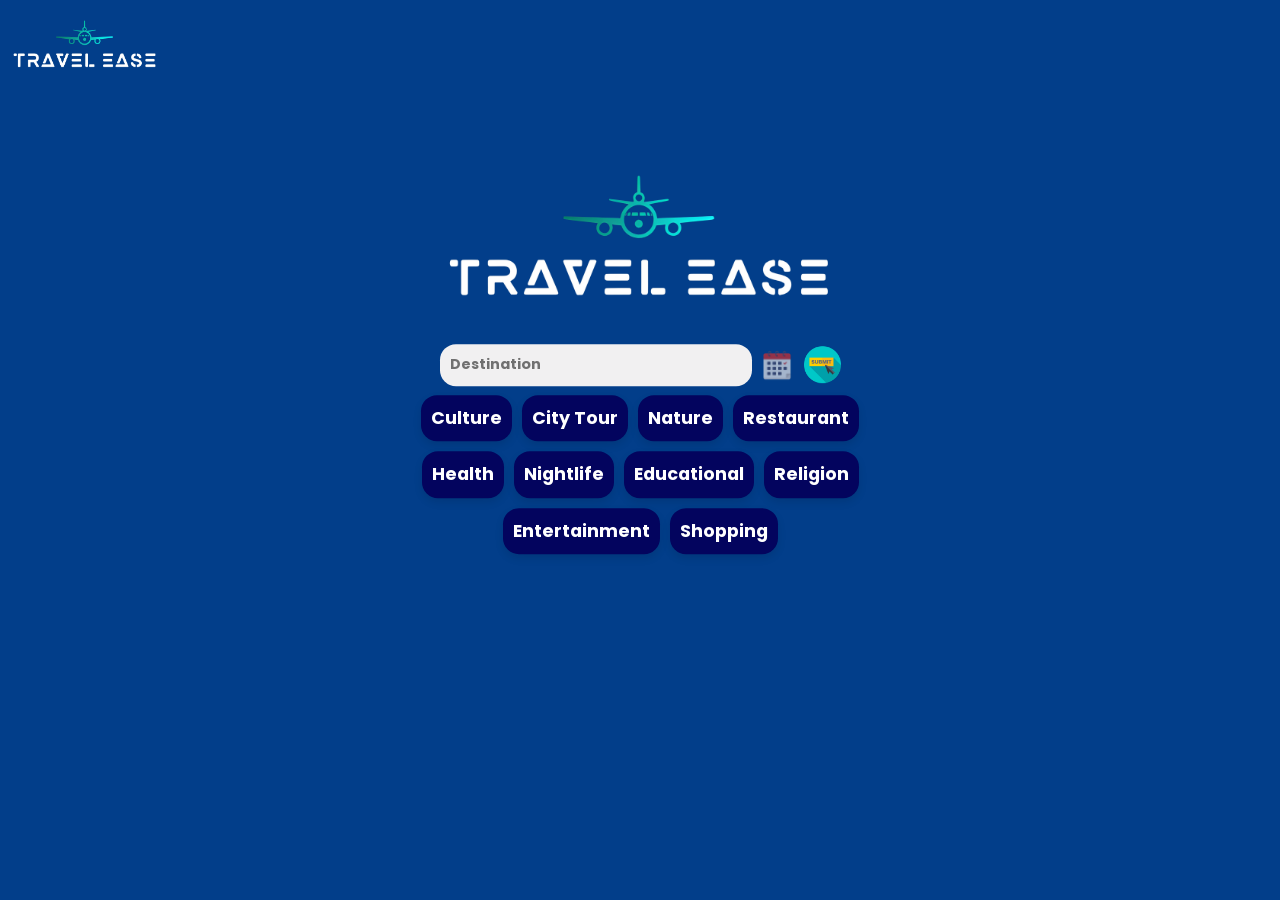
==== index.html @ 3dff0e5a "Update index.html" ====
<!DOCTYPE html>
<html lang="en">
  <head>
    <meta charset="utf-8" />
    <meta
      name="viewport"
      content="width=device-width, initial-scale=1, shrink-to-fit=no"
    />
    <link
      href="https://fonts.googleapis.com/css?family=Roboto:300,400&display=swap"
      rel="stylesheet"
    />
    <link
      href="https://fonts.googleapis.com/css?family=Poppins:300,400,500&display=swap"
      rel="stylesheet"
    />
    <link
      href="https://cdn.jsdelivr.net/npm/bootstrap@5.3.3/dist/css/bootstrap.min.css"
      rel="stylesheet"
      integrity="sha384-QWTKZyjpPEjISv5WaRU9OFeRpok6YctnYmDr5pNlyT2bRjXh0JMhjY6hW+ALEwIH"
      crossorigin="anonymous"
    />
    <link rel="stylesheet" href="fonts/icomoon/style.css" />
    <link rel="stylesheet" href="css/rome.css" />
    <link rel="stylesheet" href="css/bootstrap.min.css" />
    <link rel="stylesheet" href="css/style.css" />
    <link rel="stylesheet" href="UIstyle.css" />
    <link rel="stylesheet" href="css/main.min.css" />
    <link rel="stylesheet" href="UIstyle.css" />
    <title>TravelEase</title>
  </head>

  <body>
    <!-- navigation bar begins -->
    <div class="navbar">
      <a href="#" class="navbar-brand"
        ><img
          src="images/logosmall.png"
          height="60px"
          width="60px"
          alt="TravelEase"
          class="logo"
        />
      </a>
      <!-- <div class="navbar-sections">
      <ul>
        <li><a href="#">Home</a></li>
        <li><a href="#">Ticket</a></li>
        <li><a href="#">Explore</a></li>
        <li><a href="#">Activity</a></li>
      </ul>
    </div>
    <div class="dropdown">
      <button class="dropdown-button">☰</button>
      <div class="dropdown-content">
        <a href="#">Home</a>
        <a href="#">Ticket</a>
        <a href="#">Explore</a>
        <a href="#">Activity</a>
      </div>
    </div> -->
    </div>
    <!-- navigation bar ends -->

    <!-- Modal -->
    <div
      class="modal fade modal-dialog modal-xl modal-dialog modal-fullscreen-sm-down"
      id="exampleModal"
      tabindex="-1"
      aria-labelledby="exampleModalLabel"
      aria-hidden="true" 
      
    >
      <div class="modal-dialog">
        <div class="modal-content">
          <div class="modal-header">
            <button
              type="button"
              class="btn-close"
              aria-label="Close"
              data-bs-dismiss="modal"
              style="margin-right: none"
              onclick="fetchSelectedDates()"
            ></button>
          </div>
          <div class="modal-body">
            <div
              class="content"
              style="margin-top: -100px; margin-bottom: -100px"
            >
              <div class="container text-left">
                <div class="row justify-content-center">
                  <div class="col-md-10 text-center">
                    <div class="d-flex">
                      <input
                        type="text"
                        class="form-control m-2 mb-3"
                        id="result_from"
                        placeholder="Depart"
                        disabled=""
                      />
                      <input
                        type="text"
                        class="form-control m-2 mb-3"
                        id="result_to"
                        placeholder="Return"
                        disabled=""
                      />
                    </div>
                    <form action="#" class="row">
                      <div class="col-lg-6 mb-4">
                        <div id="inline_cal_from"></div>
                      </div>
                      <div class="col-lg-6 mb-4">
                        <div id="inline_cal_to"></div>
                      </div>
                    </form>
                  </div>
                </div>
              </div>
            </div>
            <button type="button" class="btn btn-primary" data-bs-dismiss="modal"  onclick="fetchSelectedDates()">Save changes</button>
          </div>
        </div>
      </div>
    </div>

    <div id="wrapper" style="display: flex; flex-direction: column">
      <div class="head">
        <img id="biliki_logo" src="images/logo.png" />
        <!-- <p>Plan Your Sustainable Trip in Seconds</p> -->
      </div>
      <div id="destinationDiv">
        <div id="topContent">
          <input id="destinationInput" placeholder="Destination" />
          <div id="iconsDiv">
            <!-- Changed the onclick event from initializeApp() to openModal() -->
            <img
              id="calendarIcon"
              src="images/calander.png"
              data-bs-toggle="modal"
              data-bs-target="#exampleModal"
            />
            <div id="button" onclick="initializeApp()">
              <img src="images/submit.png" alt="submit" />
            </div>
          </div>
        </div>
      </div>

      <div id="interestsDiv">
        <button class="selectOption" id="entertainment.culture">Culture</button>
        <button class="selectOption" id="tourism">City Tour</button>
        <button class="selectOption" id="natural">Nature</button>
        <button class="selectOption" id="catering.restaurant">
          Restaurant
        </button>
        <button class="selectOption" id="healthcare">Health</button>
        <button class="selectOption" id="adult.nightclub">Nightlife</button>
        <button class="selectOption" id="education">Educational</button>
        <button class="selectOption" id="religion">Religion</button>
        <button class="selectOption" id="entertainment">Entertainment</button>
        <button class="selectOption" id="commercial.shopping_mall">
          Shopping
        </button>
      </div>
      <div
        class="alert alert-danger enter_date"
        role="alert"
        style="visibility: hidden"
      ></div>
      <div
        class="alert alert-danger enter_tag"
        role="alert"
        style="visibility: hidden"
      ></div>
      <div
        class="alert alert-danger enter_city"
        role="alert"
        style="visibility: hidden"
      ></div>
    </div>

    <div class="text-center spinner" style="visibility: hidden">
      <div
        class="spinner-border text-light"
        style="width: 3rem; height: 3rem"
        role="status"
      >
        <span class="visually-hidden">Loading...</span>
      </div>
      <div
        class="spinner-grow text-light"
        style="width: 3rem; height: 3rem"
        role="status"
      >
        <span class="visually-hidden">Loading...</span>
      </div>
    </div>

    <script src="geoapify_module/HotelSearch.js"></script>
    <script src="geoapify_module/FlightSearch.js"></script>
    <script src="UIscript.js"></script>
    <script src="geoapify_module/places.js"></script>
    <script src="geoapify_module/CitySearch.js"></script>
    <script src="js/jquery-3.3.1.min.js"></script>
    <script src="js/popper.min.js"></script>
    <script src="js/bootstrap.min.js"></script>
    <script src="js/rome.js"></script>
    <script src="js/main.js"></script>
    <script
      src="https://cdn.jsdelivr.net/npm/bootstrap@5.3.3/dist/js/bootstrap.bundle.min.js"
      integrity="sha384-YvpcrYf0tY3lHB60NNkmXc5s9fDVZLESaAA55NDzOxhy9GkcIdslK1eN7N6jIeHz"
      crossorigin="anonymous"
    ></script>
    <script
      src="https://cdn.jsdelivr.net/npm/@popperjs/core@2.11.8/dist/umd/popper.min.js"
      integrity="sha384-I7E8VVD/ismYTF4hNIPjVp/Zjvgyol6VFvRkX/vR+Vc4jQkC+hVqc2pM8ODewa9r"
      crossorigin="anonymous"
    ></script>
    <script
      src="https://cdn.jsdelivr.net/npm/bootstrap@5.3.3/dist/js/bootstrap.min.js"
      integrity="sha384-0pUGZvbkm6XF6gxjEnlmuGrJXVbNuzT9qBBavbLwCsOGabYfZo0T0to5eqruptLy"
      crossorigin="anonymous"
    ></script>
  </body>
</html>
---- fonts/icomoon/style.css ----
@font-face {
  font-family: 'icomoon';
  src:  url('fonts/icomoon.eot?10si43');
  src:  url('fonts/icomoon.eot?10si43#iefix') format('embedded-opentype'),
    url('fonts/icomoon.ttf?10si43') format('truetype'),
    url('fonts/icomoon.woff?10si43') format('woff'),
    url('fonts/icomoon.svg?10si43#icomoon') format('svg');
  font-weight: normal;
  font-style: normal;
}

[class^="icon-"], [class*=" icon-"] {
  /* use !important to prevent issues with browser extensions that change fonts */
  font-family: 'icomoon' !important;
  speak: none;
  font-style: normal;
  font-weight: normal;
  font-variant: normal;
  text-transform: none;
  line-height: 1;

  /* Better Font Rendering =========== */
  -webkit-font-smoothing: antialiased;
  -moz-osx-font-smoothing: grayscale;
}

.icon-asterisk:before {
  content: "\f069";
}
.icon-plus:before {
  content: "\f067";
}
.icon-question:before {
  content: "\f128";
}
.icon-minus:before {
  content: "\f068";
}
.icon-glass:before {
  content: "\f000";
}
.icon-music:before {
  content: "\f001";
}
.icon-search:before {
  content: "\f002";
}
.icon-envelope-o:before {
  content: "\f003";
}
.icon-heart:before {
  content: "\f004";
}
.icon-star:before {
  content: "\f005";
}
.icon-star-o:before {
  content: "\f006";
}
.icon-user:before {
  content: "\f007";
}
.icon-film:before {
  content: "\f008";
}
.icon-th-large:before {
  content: "\f009";
}
.icon-th:before {
  content: "\f00a";
}
.icon-th-list:before {
  content: "\f00b";
}
.icon-check:before {
  content: "\f00c";
}
.icon-close:before {
  content: "\f00d";
}
.icon-remove:before {
  content: "\f00d";
}
.icon-times:before {
  content: "\f00d";
}
.icon-search-plus:before {
  content: "\f00e";
}
.icon-search-minus:before {
  content: "\f010";
}
.icon-power-off:before {
  content: "\f011";
}
.icon-signal:before {
  content: "\f012";
}
.icon-cog:before {
  content: "\f013";
}
.icon-gear:before {
  content: "\f013";
}
.icon-trash-o:before {
  content: "\f014";
}
.icon-home:before {
  content: "\f015";
}
.icon-file-o:before {
  content: "\f016";
}
.icon-clock-o:before {
  content: "\f017";
}
.icon-road:before {
  content: "\f018";
}
.icon-download:before {
  content: "\f019";
}
.icon-arrow-circle-o-down:before {
  content: "\f01a";
}
.icon-arrow-circle-o-up:before {
  content: "\f01b";
}
.icon-inbox:before {
  content: "\f01c";
}
.icon-play-circle-o:before {
  content: "\f01d";
}
.icon-repeat:before {
  content: "\f01e";
}
.icon-rotate-right:before {
  content: "\f01e";
}
.icon-refresh:before {
  content: "\f021";
}
.icon-list-alt:before {
  content: "\f022";
}
.icon-lock:before {
  content: "\f023";
}
.icon-flag:before {
  content: "\f024";
}
.icon-headphones:before {
  content: "\f025";
}
.icon-volume-off:before {
  content: "\f026";
}
.icon-volume-down:before {
  content: "\f027";
}
.icon-volume-up:before {
  content: "\f028";
}
.icon-qrcode:before {
  content: "\f029";
}
.icon-barcode:before {
  content: "\f02a";
}
.icon-tag:before {
  content: "\f02b";
}
.icon-tags:before {
  content: "\f02c";
}
.icon-book:before {
  content: "\f02d";
}
.icon-bookmark:before {
  content: "\f02e";
}
.icon-print:before {
  content: "\f02f";
}
.icon-camera:before {
  content: "\f030";
}
.icon-font:before {
  content: "\f031";
}
.icon-bold:before {
  content: "\f032";
}
.icon-italic:before {
  content: "\f033";
}
.icon-text-height:before {
  content: "\f034";
}
.icon-text-width:before {
  content: "\f035";
}
.icon-align-left:before {
  content: "\f036";
}
.icon-align-center:before {
  content: "\f037";
}
.icon-align-right:before {
  content: "\f038";
}
.icon-align-justify:before {
  content: "\f039";
}
.icon-list:before {
  content: "\f03a";
}
.icon-dedent:before {
  content: "\f03b";
}
.icon-outdent:before {
  content: "\f03b";
}
.icon-indent:before {
  content: "\f03c";
}
.icon-video-camera:before {
  content: "\f03d";
}
.icon-image:before {
  content: "\f03e";
}
.icon-photo:before {
  content: "\f03e";
}
.icon-picture-o:before {
  content: "\f03e";
}
.icon-pencil:before {
  content: "\f040";
}
.icon-map-marker:before {
  content: "\f041";
}
.icon-adjust:before {
  content: "\f042";
}
.icon-tint:before {
  content: "\f043";
}
.icon-edit:before {
  content: "\f044";
}
.icon-pencil-square-o:before {
  content: "\f044";
}
.icon-share-square-o:before {
  content: "\f045";
}
.icon-check-square-o:before {
  content: "\f046";
}
.icon-arrows:before {
  content: "\f047";
}
.icon-step-backward:before {
  content: "\f048";
}
.icon-fast-backward:before {
  content: "\f049";
}
.icon-backward:before {
  content: "\f04a";
}
.icon-play:before {
  content: "\f04b";
}
.icon-pause:before {
  content: "\f04c";
}
.icon-stop:before {
  content: "\f04d";
}
.icon-forward:before {
  content: "\f04e";
}
.icon-fast-forward:before {
  content: "\f050";
}
.icon-step-forward:before {
  content: "\f051";
}
.icon-eject:before {
  content: "\f052";
}
.icon-chevron-left:before {
  content: "\f053";
}
.icon-chevron-right:before {
  content: "\f054";
}
.icon-plus-circle:before {
  content: "\f055";
}
.icon-minus-circle:before {
  content: "\f056";
}
.icon-times-circle:before {
  content: "\f057";
}
.icon-check-circle:before {
  content: "\f058";
}
.icon-question-circle:before {
  content: "\f059";
}
.icon-info-circle:before {
  content: "\f05a";
}
.icon-crosshairs:before {
  content: "\f05b";
}
.icon-times-circle-o:before {
  content: "\f05c";
}
.icon-check-circle-o:before {
  content: "\f05d";
}
.icon-ban:before {
  content: "\f05e";
}
.icon-arrow-left:before {
  content: "\f060";
}
.icon-arrow-right:before {
  content: "\f061";
}
.icon-arrow-up:before {
  content: "\f062";
}
.icon-arrow-down:before {
  content: "\f063";
}
.icon-mail-forward:before {
  content: "\f064";
}
.icon-share:before {
  content: "\f064";
}
.icon-expand:before {
  content: "\f065";
}
.icon-compress:before {
  content: "\f066";
}
.icon-exclamation-circle:before {
  content: "\f06a";
}
.icon-gift:before {
  content: "\f06b";
}
.icon-leaf:before {
  content: "\f06c";
}
.icon-fire:before {
  content: "\f06d";
}
.icon-eye:before {
  content: "\f06e";
}
.icon-eye-slash:before {
  content: "\f070";
}
.icon-exclamation-triangle:before {
  content: "\f071";
}
.icon-warning:before {
  content: "\f071";
}
.icon-plane:before {
  content: "\f072";
}
.icon-calendar:before {
  content: "\f073";
}
.icon-random:before {
  content: "\f074";
}
.icon-comment:before {
  content: "\f075";
}
.icon-magnet:before {
  content: "\f076";
}
.icon-chevron-up:before {
  content: "\f077";
}
.icon-chevron-down:before {
  content: "\f078";
}
.icon-retweet:before {
  content: "\f079";
}
.icon-shopping-cart:before {
  content: "\f07a";
}
.icon-folder:before {
  content: "\f07b";
}
.icon-folder-open:before {
  content: "\f07c";
}
.icon-arrows-v:before {
  content: "\f07d";
}
.icon-arrows-h:before {
  content: "\f07e";
}
.icon-bar-chart:before {
  content: "\f080";
}
.icon-bar-chart-o:before {
  content: "\f080";
}
.icon-twitter-square:before {
  content: "\f081";
}
.icon-facebook-square:before {
  content: "\f082";
}
.icon-camera-retro:before {
  content: "\f083";
}
.icon-key:before {
  content: "\f084";
}
.icon-cogs:before {
  content: "\f085";
}
.icon-gears:before {
  content: "\f085";
}
.icon-comments:before {
  content: "\f086";
}
.icon-thumbs-o-up:before {
  content: "\f087";
}
.icon-thumbs-o-down:before {
  content: "\f088";
}
.icon-star-half:before {
  content: "\f089";
}
.icon-heart-o:before {
  content: "\f08a";
}
.icon-sign-out:before {
  content: "\f08b";
}
.icon-linkedin-square:before {
  content: "\f08c";
}
.icon-thumb-tack:before {
  content: "\f08d";
}
.icon-external-link:before {
  content: "\f08e";
}
.icon-sign-in:before {
  content: "\f090";
}
.icon-trophy:before {
  content: "\f091";
}
.icon-github-square:before {
  content: "\f092";
}
.icon-upload:before {
  content: "\f093";
}
.icon-lemon-o:before {
  content: "\f094";
}
.icon-phone:before {
  content: "\f095";
}
.icon-square-o:before {
  content: "\f096";
}
.icon-bookmark-o:before {
  content: "\f097";
}
.icon-phone-square:before {
  content: "\f098";
}
.icon-twitter:before {
  content: "\f099";
}
.icon-facebook:before {
  content: "\f09a";
}
.icon-facebook-f:before {
  content: "\f09a";
}
.icon-github:before {
  content: "\f09b";
}
.icon-unlock:before {
  content: "\f09c";
}
.icon-credit-card:before {
  content: "\f09d";
}
.icon-feed:before {
  content: "\f09e";
}
.icon-rss:before {
  content: "\f09e";
}
.icon-hdd-o:before {
  content: "\f0a0";
}
.icon-bullhorn:before {
  content: "\f0a1";
}
.icon-bell-o:before {
  content: "\f0a2";
}
.icon-certificate:before {
  content: "\f0a3";
}
.icon-hand-o-right:before {
  content: "\f0a4";
}
.icon-hand-o-left:before {
  content: "\f0a5";
}
.icon-hand-o-up:before {
  content: "\f0a6";
}
.icon-hand-o-down:before {
  content: "\f0a7";
}
.icon-arrow-circle-left:before {
  content: "\f0a8";
}
.icon-arrow-circle-right:before {
  content: "\f0a9";
}
.icon-arrow-circle-up:before {
  content: "\f0aa";
}
.icon-arrow-circle-down:before {
  content: "\f0ab";
}
.icon-globe:before {
  content: "\f0ac";
}
.icon-wrench:before {
  content: "\f0ad";
}
.icon-tasks:before {
  content: "\f0ae";
}
.icon-filter:before {
  content: "\f0b0";
}
.icon-briefcase:before {
  content: "\f0b1";
}
.icon-arrows-alt:before {
  content: "\f0b2";
}
.icon-group:before {
  content: "\f0c0";
}
.icon-users:before {
  content: "\f0c0";
}
.icon-chain:before {
  content: "\f0c1";
}
.icon-link:before {
  content: "\f0c1";
}
.icon-cloud:before {
  content: "\f0c2";
}
.icon-flask:before {
  content: "\f0c3";
}
.icon-cut:before {
  content: "\f0c4";
}
.icon-scissors:before {
  content: "\f0c4";
}
.icon-copy:before {
  content: "\f0c5";
}
.icon-files-o:before {
  content: "\f0c5";
}
.icon-paperclip:before {
  content: "\f0c6";
}
.icon-floppy-o:before {
  content: "\f0c7";
}
.icon-save:before {
  content: "\f0c7";
}
.icon-square:before {
  content: "\f0c8";
}
.icon-bars:before {
  content: "\f0c9";
}
.icon-navicon:before {
  content: "\f0c9";
}
.icon-reorder:before {
  content: "\f0c9";
}
.icon-list-ul:before {
  content: "\f0ca";
}
.icon-list-ol:before {
  content: "\f0cb";
}
.icon-strikethrough:before {
  content: "\f0cc";
}
.icon-underline:before {
  content: "\f0cd";
}
.icon-table:before {
  content: "\f0ce";
}
.icon-magic:before {
  content: "\f0d0";
}
.icon-truck:before {
  content: "\f0d1";
}
.icon-pinterest:before {
  content: "\f0d2";
}
.icon-pinterest-square:before {
  content: "\f0d3";
}
.icon-google-plus-square:before {
  content: "\f0d4";
}
.icon-google-plus:before {
  content: "\f0d5";
}
.icon-money:before {
  content: "\f0d6";
}
.icon-caret-down:before {
  content: "\f0d7";
}
.icon-caret-up:before {
  content: "\f0d8";
}
.icon-caret-left:before {
  content: "\f0d9";
}
.icon-caret-right:before {
  content: "\f0da";
}
.icon-columns:before {
  content: "\f0db";
}
.icon-sort:before {
  content: "\f0dc";
}
.icon-unsorted:before {
  content: "\f0dc";
}
.icon-sort-desc:before {
  content: "\f0dd";
}
.icon-sort-down:before {
  content: "\f0dd";
}
.icon-sort-asc:before {
  content: "\f0de";
}
.icon-sort-up:before {
  content: "\f0de";
}
.icon-envelope:before {
  content: "\f0e0";
}
.icon-linkedin:before {
  content: "\f0e1";
}
.icon-rotate-left:before {
  content: "\f0e2";
}
.icon-undo:before {
  content: "\f0e2";
}
.icon-gavel:before {
  content: "\f0e3";
}
.icon-legal:before {
  content: "\f0e3";
}
.icon-dashboard:before {
  content: "\f0e4";
}
.icon-tachometer:before {
  content: "\f0e4";
}
.icon-comment-o:before {
  content: "\f0e5";
}
.icon-comments-o:before {
  content: "\f0e6";
}
.icon-bolt:before {
  content: "\f0e7";
}
.icon-flash:before {
  content: "\f0e7";
}
.icon-sitemap:before {
  content: "\f0e8";
}
.icon-umbrella:before {
  content: "\f0e9";
}
.icon-clipboard:before {
  content: "\f0ea";
}
.icon-paste:before {
  content: "\f0ea";
}
.icon-lightbulb-o:before {
  content: "\f0eb";
}
.icon-exchange:before {
  content: "\f0ec";
}
.icon-cloud-download:before {
  content: "\f0ed";
}
.icon-cloud-upload:before {
  content: "\f0ee";
}
.icon-user-md:before {
  content: "\f0f0";
}
.icon-stethoscope:before {
  content: "\f0f1";
}
.icon-suitcase:before {
  content: "\f0f2";
}
.icon-bell:before {
  content: "\f0f3";
}
.icon-coffee:before {
  content: "\f0f4";
}
.icon-cutlery:before {
  content: "\f0f5";
}
.icon-file-text-o:before {
  content: "\f0f6";
}
.icon-building-o:before {
  content: "\f0f7";
}
.icon-hospital-o:before {
  content: "\f0f8";
}
.icon-ambulance:before {
  content: "\f0f9";
}
.icon-medkit:before {
  content: "\f0fa";
}
.icon-fighter-jet:before {
  content: "\f0fb";
}
.icon-beer:before {
  content: "\f0fc";
}
.icon-h-square:before {
  content: "\f0fd";
}
.icon-plus-square:before {
  content: "\f0fe";
}
.icon-angle-double-left:before {
  content: "\f100";
}
.icon-angle-double-right:before {
  content: "\f101";
}
.icon-angle-double-up:before {
  content: "\f102";
}
.icon-angle-double-down:before {
  content: "\f103";
}
.icon-angle-left:before {
  content: "\f104";
}
.icon-angle-right:before {
  content: "\f105";
}
.icon-angle-up:before {
  content: "\f106";
}
.icon-angle-down:before {
  content: "\f107";
}
.icon-desktop:before {
  content: "\f108";
}
.icon-laptop:before {
  content: "\f109";
}
.icon-tablet:before {
  content: "\f10a";
}
.icon-mobile:before {
  content: "\f10b";
}
.icon-mobile-phone:before {
  content: "\f10b";
}
.icon-circle-o:before {
  content: "\f10c";
}
.icon-quote-left:before {
  content: "\f10d";
}
.icon-quote-right:before {
  content: "\f10e";
}
.icon-spinner:before {
  content: "\f110";
}
.icon-circle:before {
  content: "\f111";
}
.icon-mail-reply:before {
  content: "\f112";
}
.icon-reply:before {
  content: "\f112";
}
.icon-github-alt:before {
  content: "\f113";
}
.icon-folder-o:before {
  content: "\f114";
}
.icon-folder-open-o:before {
  content: "\f115";
}
.icon-smile-o:before {
  content: "\f118";
}
.icon-frown-o:before {
  content: "\f119";
}
.icon-meh-o:before {
  content: "\f11a";
}
.icon-gamepad:before {
  content: "\f11b";
}
.icon-keyboard-o:before {
  content: "\f11c";
}
.icon-flag-o:before {
  content: "\f11d";
}
.icon-flag-checkered:before {
  content: "\f11e";
}
.icon-terminal:before {
  content: "\f120";
}
.icon-code:before {
  content: "\f121";
}
.icon-mail-reply-all:before {
  content: "\f122";
}
.icon-reply-all:before {
  content: "\f122";
}
.icon-star-half-empty:before {
  content: "\f123";
}
.icon-star-half-full:before {
  content: "\f123";
}
.icon-star-half-o:before {
  content: "\f123";
}
.icon-location-arrow:before {
  content: "\f124";
}
.icon-crop:before {
  content: "\f125";
}
.icon-code-fork:before {
  content: "\f126";
}
.icon-chain-broken:before {
  content: "\f127";
}
.icon-unlink:before {
  content: "\f127";
}
.icon-info:before {
  content: "\f129";
}
.icon-exclamation:before {
  content: "\f12a";
}
.icon-superscript:before {
  content: "\f12b";
}
.icon-subscript:before {
  content: "\f12c";
}
.icon-eraser:before {
  content: "\f12d";
}
.icon-puzzle-piece:before {
  content: "\f12e";
}
.icon-microphone:before {
  content: "\f130";
}
.icon-microphone-slash:before {
  content: "\f131";
}
.icon-shield:before {
  content: "\f132";
}
.icon-calendar-o:before {
  content: "\f133";
}
.icon-fire-extinguisher:before {
  content: "\f134";
}
.icon-rocket:before {
  content: "\f135";
}
.icon-maxcdn:before {
  content: "\f136";
}
.icon-chevron-circle-left:before {
  content: "\f137";
}
.icon-chevron-circle-right:before {
  content: "\f138";
}
.icon-chevron-circle-up:before {
  content: "\f139";
}
.icon-chevron-circle-down:before {
  content: "\f13a";
}
.icon-html5:before {
  content: "\f13b";
}
.icon-css3:before {
  content: "\f13c";
}
.icon-anchor:before {
  content: "\f13d";
}
.icon-unlock-alt:before {
  content: "\f13e";
}
.icon-bullseye:before {
  content: "\f140";
}
.icon-ellipsis-h:before {
  content: "\f141";
}
.icon-ellipsis-v:before {
  content: "\f142";
}
.icon-rss-square:before {
  content: "\f143";
}
.icon-play-circle:before {
  content: "\f144";
}
.icon-ticket:before {
  content: "\f145";
}
.icon-minus-square:before {
  content: "\f146";
}
.icon-minus-square-o:before {
  content: "\f147";
}
.icon-level-up:before {
  content: "\f148";
}
.icon-level-down:before {
  content: "\f149";
}
.icon-check-square:before {
  content: "\f14a";
}
.icon-pencil-square:before {
  content: "\f14b";
}
.icon-external-link-square:before {
  content: "\f14c";
}
.icon-share-square:before {
  content: "\f14d";
}
.icon-compass:before {
  content: "\f14e";
}
.icon-caret-square-o-down:before {
  content: "\f150";
}
.icon-toggle-down:before {
  content: "\f150";
}
.icon-caret-square-o-up:before {
  content: "\f151";
}
.icon-toggle-up:before {
  content: "\f151";
}
.icon-caret-square-o-right:before {
  content: "\f152";
}
.icon-toggle-right:before {
  content: "\f152";
}
.icon-eur:before {
  content: "\f153";
}
.icon-euro:before {
  content: "\f153";
}
.icon-gbp:before {
  content: "\f154";
}
.icon-dollar:before {
  content: "\f155";
}
.icon-usd:before {
  content: "\f155";
}
.icon-inr:before {
  content: "\f156";
}
.icon-rupee:before {
  content: "\f156";
}
.icon-cny:before {
  content: "\f157";
}
.icon-jpy:before {
  content: "\f157";
}
.icon-rmb:before {
  content: "\f157";
}
.icon-yen:before {
  content: "\f157";
}
.icon-rouble:before {
  content: "\f158";
}
.icon-rub:before {
  content: "\f158";
}
.icon-ruble:before {
  content: "\f158";
}
.icon-krw:before {
  content: "\f159";
}
.icon-won:before {
  content: "\f159";
}
.icon-bitcoin:before {
  content: "\f15a";
}
.icon-btc:before {
  content: "\f15a";
}
.icon-file:before {
  content: "\f15b";
}
.icon-file-text:before {
  content: "\f15c";
}
.icon-sort-alpha-asc:before {
  content: "\f15d";
}
.icon-sort-alpha-desc:before {
  content: "\f15e";
}
.icon-sort-amount-asc:before {
  content: "\f160";
}
.icon-sort-amount-desc:before {
  content: "\f161";
}
.icon-sort-numeric-asc:before {
  content: "\f162";
}
.icon-sort-numeric-desc:before {
  content: "\f163";
}
.icon-thumbs-up:before {
  content: "\f164";
}
.icon-thumbs-down:before {
  content: "\f165";
}
.icon-youtube-square:before {
  content: "\f166";
}
.icon-youtube:before {
  content: "\f167";
}
.icon-xing:before {
  content: "\f168";
}
.icon-xing-square:before {
  content: "\f169";
}
.icon-youtube-play:before {
  content: "\f16a";
}
.icon-dropbox:before {
  content: "\f16b";
}
.icon-stack-overflow:before {
  content: "\f16c";
}
.icon-instagram:before {
  content: "\f16d";
}
.icon-flickr:before {
  content: "\f16e";
}
.icon-adn:before {
  content: "\f170";
}
.icon-bitbucket:before {
  content: "\f171";
}
.icon-bitbucket-square:before {
  content: "\f172";
}
.icon-tumblr:before {
  content: "\f173";
}
.icon-tumblr-square:before {
  content: "\f174";
}
.icon-long-arrow-down:before {
  content: "\f175";
}
.icon-long-arrow-up:before {
  content: "\f176";
}
.icon-long-arrow-left:before {
  content: "\f177";
}
.icon-long-arrow-right:before {
  content: "\f178";
}
.icon-apple:before {
  content: "\f179";
}
.icon-windows:before {
  content: "\f17a";
}
.icon-android:before {
  content: "\f17b";
}
.icon-linux:before {
  content: "\f17c";
}
.icon-dribbble:before {
  content: "\f17d";
}
.icon-skype:before {
  content: "\f17e";
}
.icon-foursquare:before {
  content: "\f180";
}
.icon-trello:before {
  content: "\f181";
}
.icon-female:before {
  content: "\f182";
}
.icon-male:before {
  content: "\f183";
}
.icon-gittip:before {
  content: "\f184";
}
.icon-gratipay:before {
  content: "\f184";
}
.icon-sun-o:before {
  content: "\f185";
}
.icon-moon-o:before {
  content: "\f186";
}
.icon-archive:before {
  content: "\f187";
}
.icon-bug:before {
  content: "\f188";
}
.icon-vk:before {
  content: "\f189";
}
.icon-weibo:before {
  content: "\f18a";
}
.icon-renren:before {
  content: "\f18b";
}
.icon-pagelines:before {
  content: "\f18c";
}
.icon-stack-exchange:before {
  content: "\f18d";
}
.icon-arrow-circle-o-right:before {
  content: "\f18e";
}
.icon-arrow-circle-o-left:before {
  content: "\f190";
}
.icon-caret-square-o-left:before {
  content: "\f191";
}
.icon-toggle-left:before {
  content: "\f191";
}
.icon-dot-circle-o:before {
  content: "\f192";
}
.icon-wheelchair:before {
  content: "\f193";
}
.icon-vimeo-square:before {
  content: "\f194";
}
.icon-try:before {
  content: "\f195";
}
.icon-turkish-lira:before {
  content: "\f195";
}
.icon-plus-square-o:before {
  content: "\f196";
}
.icon-space-shuttle:before {
  content: "\f197";
}
.icon-slack:before {
  content: "\f198";
}
.icon-envelope-square:before {
  content: "\f199";
}
.icon-wordpress:before {
  content: "\f19a";
}
.icon-openid:before {
  content: "\f19b";
}
.icon-bank:before {
  content: "\f19c";
}
.icon-institution:before {
  content: "\f19c";
}
.icon-university:before {
  content: "\f19c";
}
.icon-graduation-cap:before {
  content: "\f19d";
}
.icon-mortar-board:before {
  content: "\f19d";
}
.icon-yahoo:before {
  content: "\f19e";
}
.icon-google:before {
  content: "\f1a0";
}
.icon-reddit:before {
  content: "\f1a1";
}
.icon-reddit-square:before {
  content: "\f1a2";
}
.icon-stumbleupon-circle:before {
  content: "\f1a3";
}
.icon-stumbleupon:before {
  content: "\f1a4";
}
.icon-delicious:before {
  content: "\f1a5";
}
.icon-digg:before {
  content: "\f1a6";
}
.icon-pied-piper-pp:before {
  content: "\f1a7";
}
.icon-pied-piper-alt:before {
  content: "\f1a8";
}
.icon-drupal:before {
  content: "\f1a9";
}
.icon-joomla:before {
  content: "\f1aa";
}
.icon-language:before {
  content: "\f1ab";
}
.icon-fax:before {
  content: "\f1ac";
}
.icon-building:before {
  content: "\f1ad";
}
.icon-child:before {
  content: "\f1ae";
}
.icon-paw:before {
  content: "\f1b0";
}
.icon-spoon:before {
  content: "\f1b1";
}
.icon-cube:before {
  content: "\f1b2";
}
.icon-cubes:before {
  content: "\f1b3";
}
.icon-behance:before {
  content: "\f1b4";
}
.icon-behance-square:before {
  content: "\f1b5";
}
.icon-steam:before {
  content: "\f1b6";
}
.icon-steam-square:before {
  content: "\f1b7";
}
.icon-recycle:before {
  content: "\f1b8";
}
.icon-automobile:before {
  content: "\f1b9";
}
.icon-car:before {
  content: "\f1b9";
}
.icon-cab:before {
  content: "\f1ba";
}
.icon-taxi:before {
  content: "\f1ba";
}
.icon-tree:before {
  content: "\f1bb";
}
.icon-spotify:before {
  content: "\f1bc";
}
.icon-deviantart:before {
  content: "\f1bd";
}
.icon-soundcloud:before {
  content: "\f1be";
}
.icon-database:before {
  content: "\f1c0";
}
.icon-file-pdf-o:before {
  content: "\f1c1";
}
.icon-file-word-o:before {
  content: "\f1c2";
}
.icon-file-excel-o:before {
  content: "\f1c3";
}
.icon-file-powerpoint-o:before {
  content: "\f1c4";
}
.icon-file-image-o:before {
  content: "\f1c5";
}
.icon-file-photo-o:before {
  content: "\f1c5";
}
.icon-file-picture-o:before {
  content: "\f1c5";
}
.icon-file-archive-o:before {
  content: "\f1c6";
}
.icon-file-zip-o:before {
  content: "\f1c6";
}
.icon-file-audio-o:before {
  content: "\f1c7";
}
.icon-file-sound-o:before {
  content: "\f1c7";
}
.icon-file-movie-o:before {
  content: "\f1c8";
}
.icon-file-video-o:before {
  content: "\f1c8";
}
.icon-file-code-o:before {
  content: "\f1c9";
}
.icon-vine:before {
  content: "\f1ca";
}
.icon-codepen:before {
  content: "\f1cb";
}
.icon-jsfiddle:before {
  content: "\f1cc";
}
.icon-life-bouy:before {
  content: "\f1cd";
}
.icon-life-buoy:before {
  content: "\f1cd";
}
.icon-life-ring:before {
  content: "\f1cd";
}
.icon-life-saver:before {
  content: "\f1cd";
}
.icon-support:before {
  content: "\f1cd";
}
.icon-circle-o-notch:before {
  content: "\f1ce";
}
.icon-ra:before {
  content: "\f1d0";
}
.icon-rebel:before {
  content: "\f1d0";
}
.icon-resistance:before {
  content: "\f1d0";
}
.icon-empire:before {
  content: "\f1d1";
}
.icon-ge:before {
  content: "\f1d1";
}
.icon-git-square:before {
  content: "\f1d2";
}
.icon-git:before {
  content: "\f1d3";
}
.icon-hacker-news:before {
  content: "\f1d4";
}
.icon-y-combinator-square:before {
  content: "\f1d4";
}
.icon-yc-square:before {
  content: "\f1d4";
}
.icon-tencent-weibo:before {
  content: "\f1d5";
}
.icon-qq:before {
  content: "\f1d6";
}
.icon-wechat:before {
  content: "\f1d7";
}
.icon-weixin:before {
  content: "\f1d7";
}
.icon-paper-plane:before {
  content: "\f1d8";
}
.icon-send:before {
  content: "\f1d8";
}
.icon-paper-plane-o:before {
  content: "\f1d9";
}
.icon-send-o:before {
  content: "\f1d9";
}
.icon-history:before {
  content: "\f1da";
}
.icon-circle-thin:before {
  content: "\f1db";
}
.icon-header:before {
  content: "\f1dc";
}
.icon-paragraph:before {
  content: "\f1dd";
}
.icon-sliders:before {
  content: "\f1de";
}
.icon-share-alt:before {
  content: "\f1e0";
}
.icon-share-alt-square:before {
  content: "\f1e1";
}
.icon-bomb:before {
  content: "\f1e2";
}
.icon-futbol-o:before {
  content: "\f1e3";
}
.icon-soccer-ball-o:before {
  content: "\f1e3";
}
.icon-tty:before {
  content: "\f1e4";
}
.icon-binoculars:before {
  content: "\f1e5";
}
.icon-plug:before {
  content: "\f1e6";
}
.icon-slideshare:before {
  content: "\f1e7";
}
.icon-twitch:before {
  content: "\f1e8";
}
.icon-yelp:before {
  content: "\f1e9";
}
.icon-newspaper-o:before {
  content: "\f1ea";
}
.icon-wifi:before {
  content: "\f1eb";
}
.icon-calculator:before {
  content: "\f1ec";
}
.icon-paypal:before {
  content: "\f1ed";
}
.icon-google-wallet:before {
  content: "\f1ee";
}
.icon-cc-visa:before {
  content: "\f1f0";
}
.icon-cc-mastercard:before {
  content: "\f1f1";
}
.icon-cc-discover:before {
  content: "\f1f2";
}
.icon-cc-amex:before {
  content: "\f1f3";
}
.icon-cc-paypal:before {
  content: "\f1f4";
}
.icon-cc-stripe:before {
  content: "\f1f5";
}
.icon-bell-slash:before {
  content: "\f1f6";
}
.icon-bell-slash-o:before {
  content: "\f1f7";
}
.icon-trash:before {
  content: "\f1f8";
}
.icon-copyright:before {
  content: "\f1f9";
}
.icon-at:before {
  content: "\f1fa";
}
.icon-eyedropper:before {
  content: "\f1fb";
}
.icon-paint-brush:before {
  content: "\f1fc";
}
.icon-birthday-cake:before {
  content: "\f1fd";
}
.icon-area-chart:before {
  content: "\f1fe";
}
.icon-pie-chart:before {
  content: "\f200";
}
.icon-line-chart:before {
  content: "\f201";
}
.icon-lastfm:before {
  content: "\f202";
}
.icon-lastfm-square:before {
  content: "\f203";
}
.icon-toggle-off:before {
  content: "\f204";
}
.icon-toggle-on:before {
  content: "\f205";
}
.icon-bicycle:before {
  content: "\f206";
}
.icon-bus:before {
  content: "\f207";
}
.icon-ioxhost:before {
  content: "\f208";
}
.icon-angellist:before {
  content: "\f209";
}
.icon-cc:before {
  content: "\f20a";
}
.icon-ils:before {
  content: "\f20b";
}
.icon-shekel:before {
  content: "\f20b";
}
.icon-sheqel:before {
  content: "\f20b";
}
.icon-meanpath:before {
  content: "\f20c";
}
.icon-buysellads:before {
  content: "\f20d";
}
.icon-connectdevelop:before {
  content: "\f20e";
}
.icon-dashcube:before {
  content: "\f210";
}
.icon-forumbee:before {
  content: "\f211";
}
.icon-leanpub:before {
  content: "\f212";
}
.icon-sellsy:before {
  content: "\f213";
}
.icon-shirtsinbulk:before {
  content: "\f214";
}
.icon-simplybuilt:before {
  content: "\f215";
}
.icon-skyatlas:before {
  content: "\f216";
}
.icon-cart-plus:before {
  content: "\f217";
}
.icon-cart-arrow-down:before {
  content: "\f218";
}
.icon-diamond:before {
  content: "\f219";
}
.icon-ship:before {
  content: "\f21a";
}
.icon-user-secret:before {
  content: "\f21b";
}
.icon-motorcycle:before {
  content: "\f21c";
}
.icon-street-view:before {
  content: "\f21d";
}
.icon-heartbeat:before {
  content: "\f21e";
}
.icon-venus:before {
  content: "\f221";
}
.icon-mars:before {
  content: "\f222";
}
.icon-mercury:before {
  content: "\f223";
}
.icon-intersex:before {
  content: "\f224";
}
.icon-transgender:before {
  content: "\f224";
}
.icon-transgender-alt:before {
  content: "\f225";
}
.icon-venus-double:before {
  content: "\f226";
}
.icon-mars-double:before {
  content: "\f227";
}
.icon-venus-mars:before {
  content: "\f228";
}
.icon-mars-stroke:before {
  content: "\f229";
}
.icon-mars-stroke-v:before {
  content: "\f22a";
}
.icon-mars-stroke-h:before {
  content: "\f22b";
}
.icon-neuter:before {
  content: "\f22c";
}
.icon-genderless:before {
  content: "\f22d";
}
.icon-facebook-official:before {
  content: "\f230";
}
.icon-pinterest-p:before {
  content: "\f231";
}
.icon-whatsapp:before {
  content: "\f232";
}
.icon-server:before {
  content: "\f233";
}
.icon-user-plus:before {
  content: "\f234";
}
.icon-user-times:before {
  content: "\f235";
}
.icon-bed:before {
  content: "\f236";
}
.icon-hotel:before {
  content: "\f236";
}
.icon-viacoin:before {
  content: "\f237";
}
.icon-train:before {
  content: "\f238";
}
.icon-subway:before {
  content: "\f239";
}
.icon-medium:before {
  content: "\f23a";
}
.icon-y-combinator:before {
  content: "\f23b";
}
.icon-yc:before {
  content: "\f23b";
}
.icon-optin-monster:before {
  content: "\f23c";
}
.icon-opencart:before {
  content: "\f23d";
}
.icon-expeditedssl:before {
  content: "\f23e";
}
.icon-battery:before {
  content: "\f240";
}
.icon-battery-4:before {
  content: "\f240";
}
.icon-battery-full:before {
  content: "\f240";
}
.icon-battery-3:before {
  content: "\f241";
}
.icon-battery-three-quarters:before {
  content: "\f241";
}
.icon-battery-2:before {
  content: "\f242";
}
.icon-battery-half:before {
  content: "\f242";
}
.icon-battery-1:before {
  content: "\f243";
}
.icon-battery-quarter:before {
  content: "\f243";
}
.icon-battery-0:before {
  content: "\f244";
}
.icon-battery-empty:before {
  content: "\f244";
}
.icon-mouse-pointer:before {
  content: "\f245";
}
.icon-i-cursor:before {
  content: "\f246";
}
.icon-object-group:before {
  content: "\f247";
}
.icon-object-ungroup:before {
  content: "\f248";
}
.icon-sticky-note:before {
  content: "\f249";
}
.icon-sticky-note-o:before {
  content: "\f24a";
}
.icon-cc-jcb:before {
  content: "\f24b";
}
.icon-cc-diners-club:before {
  content: "\f24c";
}
.icon-clone:before {
  content: "\f24d";
}
.icon-balance-scale:before {
  content: "\f24e";
}
.icon-hourglass-o:before {
  content: "\f250";
}
.icon-hourglass-1:before {
  content: "\f251";
}
.icon-hourglass-start:before {
  content: "\f251";
}
.icon-hourglass-2:before {
  content: "\f252";
}
.icon-hourglass-half:before {
  content: "\f252";
}
.icon-hourglass-3:before {
  content: "\f253";
}
.icon-hourglass-end:before {
  content: "\f253";
}
.icon-hourglass:before {
  content: "\f254";
}
.icon-hand-grab-o:before {
  content: "\f255";
}
.icon-hand-rock-o:before {
  content: "\f255";
}
.icon-hand-paper-o:before {
  content: "\f256";
}
.icon-hand-stop-o:before {
  content: "\f256";
}
.icon-hand-scissors-o:before {
  content: "\f257";
}
.icon-hand-lizard-o:before {
  content: "\f258";
}
.icon-hand-spock-o:before {
  content: "\f259";
}
.icon-hand-pointer-o:before {
  content: "\f25a";
}
.icon-hand-peace-o:before {
  content: "\f25b";
}
.icon-trademark:before {
  content: "\f25c";
}
.icon-registered:before {
  content: "\f25d";
}
.icon-creative-commons:before {
  content: "\f25e";
}
.icon-gg:before {
  content: "\f260";
}
.icon-gg-circle:before {
  content: "\f261";
}
.icon-tripadvisor:before {
  content: "\f262";
}
.icon-odnoklassniki:before {
  content: "\f263";
}
.icon-odnoklassniki-square:before {
  content: "\f264";
}
.icon-get-pocket:before {
  content: "\f265";
}
.icon-wikipedia-w:before {
  content: "\f266";
}
.icon-safari:before {
  content: "\f267";
}
.icon-chrome:before {
  content: "\f268";
}
.icon-firefox:before {
  content: "\f269";
}
.icon-opera:before {
  content: "\f26a";
}
.icon-internet-explorer:before {
  content: "\f26b";
}
.icon-television:before {
  content: "\f26c";
}
.icon-tv:before {
  content: "\f26c";
}
.icon-contao:before {
  content: "\f26d";
}
.icon-500px:before {
  content: "\f26e";
}
.icon-amazon:before {
  content: "\f270";
}
.icon-calendar-plus-o:before {
  content: "\f271";
}
.icon-calendar-minus-o:before {
  content: "\f272";
}
.icon-calendar-times-o:before {
  content: "\f273";
}
.icon-calendar-check-o:before {
  content: "\f274";
}
.icon-industry:before {
  content: "\f275";
}
.icon-map-pin:before {
  content: "\f276";
}
.icon-map-signs:before {
  content: "\f277";
}
.icon-map-o:before {
  content: "\f278";
}
.icon-map:before {
  content: "\f279";
}
.icon-commenting:before {
  content: "\f27a";
}
.icon-commenting-o:before {
  content: "\f27b";
}
.icon-houzz:before {
  content: "\f27c";
}
.icon-vimeo:before {
  content: "\f27d";
}
.icon-black-tie:before {
  content: "\f27e";
}
.icon-fonticons:before {
  content: "\f280";
}
.icon-reddit-alien:before {
  content: "\f281";
}
.icon-edge:before {
  content: "\f282";
}
.icon-credit-card-alt:before {
  content: "\f283";
}
.icon-codiepie:before {
  content: "\f284";
}
.icon-modx:before {
  content: "\f285";
}
.icon-fort-awesome:before {
  content: "\f286";
}
.icon-usb:before {
  content: "\f287";
}
.icon-product-hunt:before {
  content: "\f288";
}
.icon-mixcloud:before {
  content: "\f289";
}
.icon-scribd:before {
  content: "\f28a";
}
.icon-pause-circle:before {
  content: "\f28b";
}
.icon-pause-circle-o:before {
  content: "\f28c";
}
.icon-stop-circle:before {
  content: "\f28d";
}
.icon-stop-circle-o:before {
  content: "\f28e";
}
.icon-shopping-bag:before {
  content: "\f290";
}
.icon-shopping-basket:before {
  content: "\f291";
}
.icon-hashtag:before {
  content: "\f292";
}
.icon-bluetooth:before {
  content: "\f293";
}
.icon-bluetooth-b:before {
  content: "\f294";
}
.icon-percent:before {
  content: "\f295";
}
.icon-gitlab:before {
  content: "\f296";
}
.icon-wpbeginner:before {
  content: "\f297";
}
.icon-wpforms:before {
  content: "\f298";
}
.icon-envira:before {
  content: "\f299";
}
.icon-universal-access:before {
  content: "\f29a";
}
.icon-wheelchair-alt:before {
  content: "\f29b";
}
.icon-question-circle-o:before {
  content: "\f29c";
}
.icon-blind:before {
  content: "\f29d";
}
.icon-audio-description:before {
  content: "\f29e";
}
.icon-volume-control-phone:before {
  content: "\f2a0";
}
.icon-braille:before {
  content: "\f2a1";
}
.icon-assistive-listening-systems:before {
  content: "\f2a2";
}
.icon-american-sign-language-interpreting:before {
  content: "\f2a3";
}
.icon-asl-interpreting:before {
  content: "\f2a3";
}
.icon-deaf:before {
  content: "\f2a4";
}
.icon-deafness:before {
  content: "\f2a4";
}
.icon-hard-of-hearing:before {
  content: "\f2a4";
}
.icon-glide:before {
  content: "\f2a5";
}
.icon-glide-g:before {
  content: "\f2a6";
}
.icon-sign-language:before {
  content: "\f2a7";
}
.icon-signing:before {
  content: "\f2a7";
}
.icon-low-vision:before {
  content: "\f2a8";
}
.icon-viadeo:before {
  content: "\f2a9";
}
.icon-viadeo-square:before {
  content: "\f2aa";
}
.icon-snapchat:before {
  content: "\f2ab";
}
.icon-snapchat-ghost:before {
  content: "\f2ac";
}
.icon-snapchat-square:before {
  content: "\f2ad";
}
.icon-pied-piper:before {
  content: "\f2ae";
}
.icon-first-order:before {
  content: "\f2b0";
}
.icon-yoast:before {
  content: "\f2b1";
}
.icon-themeisle:before {
  content: "\f2b2";
}
.icon-google-plus-circle:before {
  content: "\f2b3";
}
.icon-google-plus-official:before {
  content: "\f2b3";
}
.icon-fa:before {
  content: "\f2b4";
}
.icon-font-awesome:before {
  content: "\f2b4";
}
.icon-handshake-o:before {
  content: "\f2b5";
}
.icon-envelope-open:before {
  content: "\f2b6";
}
.icon-envelope-open-o:before {
  content: "\f2b7";
}
.icon-linode:before {
  content: "\f2b8";
}
.icon-address-book:before {
  content: "\f2b9";
}
.icon-address-book-o:before {
  content: "\f2ba";
}
.icon-address-card:before {
  content: "\f2bb";
}
.icon-vcard:before {
  content: "\f2bb";
}
.icon-address-card-o:before {
  content: "\f2bc";
}
.icon-vcard-o:before {
  content: "\f2bc";
}
.icon-user-circle:before {
  content: "\f2bd";
}
.icon-user-circle-o:before {
  content: "\f2be";
}
.icon-user-o:before {
  content: "\f2c0";
}
.icon-id-badge:before {
  content: "\f2c1";
}
.icon-drivers-license:before {
  content: "\f2c2";
}
.icon-id-card:before {
  content: "\f2c2";
}
.icon-drivers-license-o:before {
  content: "\f2c3";
}
.icon-id-card-o:before {
  content: "\f2c3";
}
.icon-quora:before {
  content: "\f2c4";
}
.icon-free-code-camp:before {
  content: "\f2c5";
}
.icon-telegram:before {
  content: "\f2c6";
}
.icon-thermometer:before {
  content: "\f2c7";
}
.icon-thermometer-4:before {
  content: "\f2c7";
}
.icon-thermometer-full:before {
  content: "\f2c7";
}
.icon-thermometer-3:before {
  content: "\f2c8";
}
.icon-thermometer-three-quarters:before {
  content: "\f2c8";
}
.icon-thermometer-2:before {
  content: "\f2c9";
}
.icon-thermometer-half:before {
  content: "\f2c9";
}
.icon-thermometer-1:before {
  content: "\f2ca";
}
.icon-thermometer-quarter:before {
  content: "\f2ca";
}
.icon-thermometer-0:before {
  content: "\f2cb";
}
.icon-thermometer-empty:before {
  content: "\f2cb";
}
.icon-shower:before {
  content: "\f2cc";
}
.icon-bath:before {
  content: "\f2cd";
}
.icon-bathtub:before {
  content: "\f2cd";
}
.icon-s15:before {
  content: "\f2cd";
}
.icon-podcast:before {
  content: "\f2ce";
}
.icon-window-maximize:before {
  content: "\f2d0";
}
.icon-window-minimize:before {
  content: "\f2d1";
}
.icon-window-restore:before {
  content: "\f2d2";
}
.icon-times-rectangle:before {
  content: "\f2d3";
}
.icon-window-close:before {
  content: "\f2d3";
}
.icon-times-rectangle-o:before {
  content: "\f2d4";
}
.icon-window-close-o:before {
  content: "\f2d4";
}
.icon-bandcamp:before {
  content: "\f2d5";
}
.icon-grav:before {
  content: "\f2d6";
}
.icon-etsy:before {
  content: "\f2d7";
}
.icon-imdb:before {
  content: "\f2d8";
}
.icon-ravelry:before {
  content: "\f2d9";
}
.icon-eercast:before {
  content: "\f2da";
}
.icon-microchip:before {
  content: "\f2db";
}
.icon-snowflake-o:before {
  content: "\f2dc";
}
.icon-superpowers:before {
  content: "\f2dd";
}
.icon-wpexplorer:before {
  content: "\f2de";
}
.icon-meetup:before {
  content: "\f2e0";
}
.icon-3d_rotation:before {
  content: "\e84d";
}
.icon-ac_unit:before {
  content: "\eb3b";
}
.icon-alarm:before {
  content: "\e855";
}
.icon-access_alarms:before {
  content: "\e191";
}
.icon-schedule:before {
  content: "\e8b5";
}
.icon-accessibility:before {
  content: "\e84e";
}
.icon-accessible:before {
  content: "\e914";
}
.icon-account_balance:before {
  content: "\e84f";
}
.icon-account_balance_wallet:before {
  content: "\e850";
}
.icon-account_box:before {
  content: "\e851";
}
.icon-account_circle:before {
  content: "\e853";
}
.icon-adb:before {
  content: "\e60e";
}
.icon-add:before {
  content: "\e145";
}
.icon-add_a_photo:before {
  content: "\e439";
}
.icon-alarm_add:before {
  content: "\e856";
}
.icon-add_alert:before {
  content: "\e003";
}
.icon-add_box:before {
  content: "\e146";
}
.icon-add_circle:before {
  content: "\e147";
}
.icon-control_point:before {
  content: "\e3ba";
}
.icon-add_location:before {
  content: "\e567";
}
.icon-add_shopping_cart:before {
  content: "\e854";
}
.icon-queue:before {
  content: "\e03c";
}
.icon-add_to_queue:before {
  content: "\e05c";
}
.icon-adjust2:before {
  content: "\e39e";
}
.icon-airline_seat_flat:before {
  content: "\e630";
}
.icon-airline_seat_flat_angled:before {
  content: "\e631";
}
.icon-airline_seat_individual_suite:before {
  content: "\e632";
}
.icon-airline_seat_legroom_extra:before {
  content: "\e633";
}
.icon-airline_seat_legroom_normal:before {
  content: "\e634";
}
.icon-airline_seat_legroom_reduced:before {
  content: "\e635";
}
.icon-airline_seat_recline_extra:before {
  content: "\e636";
}
.icon-airline_seat_recline_normal:before {
  content: "\e637";
}
.icon-flight:before {
  content: "\e539";
}
.icon-airplanemode_inactive:before {
  content: "\e194";
}
.icon-airplay:before {
  content: "\e055";
}
.icon-airport_shuttle:before {
  content: "\eb3c";
}
.icon-alarm_off:before {
  content: "\e857";
}
.icon-alarm_on:before {
  content: "\e858";
}
.icon-album:before {
  content: "\e019";
}
.icon-all_inclusive:before {
  content: "\eb3d";
}
.icon-all_out:before {
  content: "\e90b";
}
.icon-android2:before {
  content: "\e859";
}
.icon-announcement:before {
  content: "\e85a";
}
.icon-apps:before {
  content: "\e5c3";
}
.icon-archive2:before {
  content: "\e149";
}
.icon-arrow_back:before {
  content: "\e5c4";
}
.icon-arrow_downward:before {
  content: "\e5db";
}
.icon-arrow_drop_down:before {
  content: "\e5c5";
}
.icon-arrow_drop_down_circle:before {
  content: "\e5c6";
}
.icon-arrow_drop_up:before {
  content: "\e5c7";
}
.icon-arrow_forward:before {
  content: "\e5c8";
}
.icon-arrow_upward:before {
  content: "\e5d8";
}
.icon-art_track:before {
  content: "\e060";
}
.icon-aspect_ratio:before {
  content: "\e85b";
}
.icon-poll:before {
  content: "\e801";
}
.icon-assignment:before {
  content: "\e85d";
}
.icon-assignment_ind:before {
  content: "\e85e";
}
.icon-assignment_late:before {
  content: "\e85f";
}
.icon-assignment_return:before {
  content: "\e860";
}
.icon-assignment_returned:before {
  content: "\e861";
}
.icon-assignment_turned_in:before {
  content: "\e862";
}
.icon-assistant:before {
  content: "\e39f";
}
.icon-flag2:before {
  content: "\e153";
}
.icon-attach_file:before {
  content: "\e226";
}
.icon-attach_money:before {
  content: "\e227";
}
.icon-attachment:before {
  content: "\e2bc";
}
.icon-audiotrack:before {
  content: "\e3a1";
}
.icon-autorenew:before {
  content: "\e863";
}
.icon-av_timer:before {
  content: "\e01b";
}
.icon-backspace:before {
  content: "\e14a";
}
.icon-cloud_upload:before {
  content: "\e2c3";
}
.icon-battery_alert:before {
  content: "\e19c";
}
.icon-battery_charging_full:before {
  content: "\e1a3";
}
.icon-battery_std:before {
  content: "\e1a5";
}
.icon-battery_unknown:before {
  content: "\e1a6";
}
.icon-beach_access:before {
  content: "\eb3e";
}
.icon-beenhere:before {
  content: "\e52d";
}
.icon-block:before {
  content: "\e14b";
}
.icon-bluetooth2:before {
  content: "\e1a7";
}
.icon-bluetooth_searching:before {
  content: "\e1aa";
}
.icon-bluetooth_connected:before {
  content: "\e1a8";
}
.icon-bluetooth_disabled:before {
  content: "\e1a9";
}
.icon-blur_circular:before {
  content: "\e3a2";
}
.icon-blur_linear:before {
  content: "\e3a3";
}
.icon-blur_off:before {
  content: "\e3a4";
}
.icon-blur_on:before {
  content: "\e3a5";
}
.icon-class:before {
  content: "\e86e";
}
.icon-turned_in:before {
  content: "\e8e6";
}
.icon-turned_in_not:before {
  content: "\e8e7";
}
.icon-border_all:before {
  content: "\e228";
}
.icon-border_bottom:before {
  content: "\e229";
}
.icon-border_clear:before {
  content: "\e22a";
}
.icon-border_color:before {
  content: "\e22b";
}
.icon-border_horizontal:before {
  content: "\e22c";
}
.icon-border_inner:before {
  content: "\e22d";
}
.icon-border_left:before {
  content: "\e22e";
}
.icon-border_outer:before {
  content: "\e22f";
}
.icon-border_right:before {
  content: "\e230";
}
.icon-border_style:before {
  content: "\e231";
}
.icon-border_top:before {
  content: "\e232";
}
.icon-border_vertical:before {
  content: "\e233";
}
.icon-branding_watermark:before {
  content: "\e06b";
}
.icon-brightness_1:before {
  content: "\e3a6";
}
.icon-brightness_2:before {
  content: "\e3a7";
}
.icon-brightness_3:before {
  content: "\e3a8";
}
.icon-brightness_4:before {
  content: "\e3a9";
}
.icon-brightness_low:before {
  content: "\e1ad";
}
.icon-brightness_medium:before {
  content: "\e1ae";
}
.icon-brightness_high:before {
  content: "\e1ac";
}
.icon-brightness_auto:before {
  content: "\e1ab";
}
.icon-broken_image:before {
  content: "\e3ad";
}
.icon-brush:before {
  content: "\e3ae";
}
.icon-bubble_chart:before {
  content: "\e6dd";
}
.icon-bug_report:before {
  content: "\e868";
}
.icon-build:before {
  content: "\e869";
}
.icon-burst_mode:before {
  content: "\e43c";
}
.icon-domain:before {
  content: "\e7ee";
}
.icon-business_center:before {
  content: "\eb3f";
}
.icon-cached:before {
  content: "\e86a";
}
.icon-cake:before {
  content: "\e7e9";
}
.icon-phone2:before {
  content: "\e0cd";
}
.icon-call_end:before {
  content: "\e0b1";
}
.icon-call_made:before {
  content: "\e0b2";
}
.icon-merge_type:before {
  content: "\e252";
}
.icon-call_missed:before {
  content: "\e0b4";
}
.icon-call_missed_outgoing:before {
  content: "\e0e4";
}
.icon-call_received:before {
  content: "\e0b5";
}
.icon-call_split:before {
  content: "\e0b6";
}
.icon-call_to_action:before {
  content: "\e06c";
}
.icon-camera2:before {
  content: "\e3af";
}
.icon-photo_camera:before {
  content: "\e412";
}
.icon-camera_enhance:before {
  content: "\e8fc";
}
.icon-camera_front:before {
  content: "\e3b1";
}
.icon-camera_rear:before {
  content: "\e3b2";
}
.icon-camera_roll:before {
  content: "\e3b3";
}
.icon-cancel:before {
  content: "\e5c9";
}
.icon-redeem:before {
  content: "\e8b1";
}
.icon-card_membership:before {
  content: "\e8f7";
}
.icon-card_travel:before {
  content: "\e8f8";
}
.icon-casino:before {
  content: "\eb40";
}
.icon-cast:before {
  content: "\e307";
}
.icon-cast_connected:before {
  content: "\e308";
}
.icon-center_focus_strong:before {
  content: "\e3b4";
}
.icon-center_focus_weak:before {
  content: "\e3b5";
}
.icon-change_history:before {
  content: "\e86b";
}
.icon-chat:before {
  content: "\e0b7";
}
.icon-chat_bubble:before {
  content: "\e0ca";
}
.icon-chat_bubble_outline:before {
  content: "\e0cb";
}
.icon-check2:before {
  content: "\e5ca";
}
.icon-check_box:before {
  content: "\e834";
}
.icon-check_box_outline_blank:before {
  content: "\e835";
}
.icon-check_circle:before {
  content: "\e86c";
}
.icon-navigate_before:before {
  content: "\e408";
}
.icon-navigate_next:before {
  content: "\e409";
}
.icon-child_care:before {
  content: "\eb41";
}
.icon-child_friendly:before {
  content: "\eb42";
}
.icon-chrome_reader_mode:before {
  content: "\e86d";
}
.icon-close2:before {
  content: "\e5cd";
}
.icon-clear_all:before {
  content: "\e0b8";
}
.icon-closed_caption:before {
  content: "\e01c";
}
.icon-wb_cloudy:before {
  content: "\e42d";
}
.icon-cloud_circle:before {
  content: "\e2be";
}
.icon-cloud_done:before {
  content: "\e2bf";
}
.icon-cloud_download:before {
  content: "\e2c0";
}
.icon-cloud_off:before {
  content: "\e2c1";
}
.icon-cloud_queue:before {
  content: "\e2c2";
}
.icon-code2:before {
  content: "\e86f";
}
.icon-photo_library:before {
  content: "\e413";
}
.icon-collections_bookmark:before {
  content: "\e431";
}
.icon-palette:before {
  content: "\e40a";
}
.icon-colorize:before {
  content: "\e3b8";
}
.icon-comment2:before {
  content: "\e0b9";
}
.icon-compare:before {
  content: "\e3b9";
}
.icon-compare_arrows:before {
  content: "\e915";
}
.icon-laptop2:before {
  content: "\e31e";
}
.icon-confirmation_number:before {
  content: "\e638";
}
.icon-contact_mail:before {
  content: "\e0d0";
}
.icon-contact_phone:before {
  content: "\e0cf";
}
.icon-contacts:before {
  content: "\e0ba";
}
.icon-content_copy:before {
  content: "\e14d";
}
.icon-content_cut:before {
  content: "\e14e";
}
.icon-content_paste:before {
  content: "\e14f";
}
.icon-control_point_duplicate:before {
  content: "\e3bb";
}
.icon-copyright2:before {
  content: "\e90c";
}
.icon-mode_edit:before {
  content: "\e254";
}
.icon-create_new_folder:before {
  content: "\e2cc";
}
.icon-payment:before {
  content: "\e8a1";
}
.icon-crop2:before {
  content: "\e3be";
}
.icon-crop_16_9:before {
  content: "\e3bc";
}
.icon-crop_3_2:before {
  content: "\e3bd";
}
.icon-crop_landscape:before {
  content: "\e3c3";
}
.icon-crop_7_5:before {
  content: "\e3c0";
}
.icon-crop_din:before {
  content: "\e3c1";
}
.icon-crop_free:before {
  content: "\e3c2";
}
.icon-crop_original:before {
  content: "\e3c4";
}
.icon-crop_portrait:before {
  content: "\e3c5";
}
.icon-crop_rotate:before {
  content: "\e437";
}
.icon-crop_square:before {
  content: "\e3c6";
}
.icon-dashboard2:before {
  content: "\e871";
}
.icon-data_usage:before {
  content: "\e1af";
}
.icon-date_range:before {
  content: "\e916";
}
.icon-dehaze:before {
  content: "\e3c7";
}
.icon-delete:before {
  content: "\e872";
}
.icon-delete_forever:before {
  content: "\e92b";
}
.icon-delete_sweep:before {
  content: "\e16c";
}
.icon-description:before {
  content: "\e873";
}
.icon-desktop_mac:before {
  content: "\e30b";
}
.icon-desktop_windows:before {
  content: "\e30c";
}
.icon-details:before {
  content: "\e3c8";
}
.icon-developer_board:before {
  content: "\e30d";
}
.icon-developer_mode:before {
  content: "\e1b0";
}
.icon-device_hub:before {
  content: "\e335";
}
.icon-phonelink:before {
  content: "\e326";
}
.icon-devices_other:before {
  content: "\e337";
}
.icon-dialer_sip:before {
  content: "\e0bb";
}
.icon-dialpad:before {
  content: "\e0bc";
}
.icon-directions:before {
  content: "\e52e";
}
.icon-directions_bike:before {
  content: "\e52f";
}
.icon-directions_boat:before {
  content: "\e532";
}
.icon-directions_bus:before {
  content: "\e530";
}
.icon-directions_car:before {
  content: "\e531";
}
.icon-directions_railway:before {
  content: "\e534";
}
.icon-directions_run:before {
  content: "\e566";
}
.icon-directions_transit:before {
  content: "\e535";
}
.icon-directions_walk:before {
  content: "\e536";
}
.icon-disc_full:before {
  content: "\e610";
}
.icon-dns:before {
  content: "\e875";
}
.icon-not_interested:before {
  content: "\e033";
}
.icon-do_not_disturb_alt:before {
  content: "\e611";
}
.icon-do_not_disturb_off:before {
  content: "\e643";
}
.icon-remove_circle:before {
  content: "\e15c";
}
.icon-dock:before {
  content: "\e30e";
}
.icon-done:before {
  content: "\e876";
}
.icon-done_all:before {
  content: "\e877";
}
.icon-donut_large:before {
  content: "\e917";
}
.icon-donut_small:before {
  content: "\e918";
}
.icon-drafts:before {
  content: "\e151";
}
.icon-drag_handle:before {
  content: "\e25d";
}
.icon-time_to_leave:before {
  content: "\e62c";
}
.icon-dvr:before {
  content: "\e1b2";
}
.icon-edit_location:before {
  content: "\e568";
}
.icon-eject2:before {
  content: "\e8fb";
}
.icon-markunread:before {
  content: "\e159";
}
.icon-enhanced_encryption:before {
  content: "\e63f";
}
.icon-equalizer:before {
  content: "\e01d";
}
.icon-error:before {
  content: "\e000";
}
.icon-error_outline:before {
  content: "\e001";
}
.icon-euro_symbol:before {
  content: "\e926";
}
.icon-ev_station:before {
  content: "\e56d";
}
.icon-insert_invitation:before {
  content: "\e24f";
}
.icon-event_available:before {
  content: "\e614";
}
.icon-event_busy:before {
  content: "\e615";
}
.icon-event_note:before {
  content: "\e616";
}
.icon-event_seat:before {
  content: "\e903";
}
.icon-exit_to_app:before {
  content: "\e879";
}
.icon-expand_less:before {
  content: "\e5ce";
}
.icon-expand_more:before {
  content: "\e5cf";
}
.icon-explicit:before {
  content: "\e01e";
}
.icon-explore:before {
  content: "\e87a";
}
.icon-exposure:before {
  content: "\e3ca";
}
.icon-exposure_neg_1:before {
  content: "\e3cb";
}
.icon-exposure_neg_2:before {
  content: "\e3cc";
}
.icon-exposure_plus_1:before {
  content: "\e3cd";
}
.icon-exposure_plus_2:before {
  content: "\e3ce";
}
.icon-exposure_zero:before {
  content: "\e3cf";
}
.icon-extension:before {
  content: "\e87b";
}
.icon-face:before {
  content: "\e87c";
}
.icon-fast_forward:before {
  content: "\e01f";
}
.icon-fast_rewind:before {
  content: "\e020";
}
.icon-favorite:before {
  content: "\e87d";
}
.icon-favorite_border:before {
  content: "\e87e";
}
.icon-featured_play_list:before {
  content: "\e06d";
}
.icon-featured_video:before {
  content: "\e06e";
}
.icon-sms_failed:before {
  content: "\e626";
}
.icon-fiber_dvr:before {
  content: "\e05d";
}
.icon-fiber_manual_record:before {
  content: "\e061";
}
.icon-fiber_new:before {
  content: "\e05e";
}
.icon-fiber_pin:before {
  content: "\e06a";
}
.icon-fiber_smart_record:before {
  content: "\e062";
}
.icon-get_app:before {
  content: "\e884";
}
.icon-file_upload:before {
  content: "\e2c6";
}
.icon-filter2:before {
  content: "\e3d3";
}
.icon-filter_1:before {
  content: "\e3d0";
}
.icon-filter_2:before {
  content: "\e3d1";
}
.icon-filter_3:before {
  content: "\e3d2";
}
.icon-filter_4:before {
  content: "\e3d4";
}
.icon-filter_5:before {
  content: "\e3d5";
}
.icon-filter_6:before {
  content: "\e3d6";
}
.icon-filter_7:before {
  content: "\e3d7";
}
.icon-filter_8:before {
  content: "\e3d8";
}
.icon-filter_9:before {
  content: "\e3d9";
}
.icon-filter_9_plus:before {
  content: "\e3da";
}
.icon-filter_b_and_w:before {
  content: "\e3db";
}
.icon-filter_center_focus:before {
  content: "\e3dc";
}
.icon-filter_drama:before {
  content: "\e3dd";
}
.icon-filter_frames:before {
  content: "\e3de";
}
.icon-terrain:before {
  content: "\e564";
}
.icon-filter_list:before {
  content: "\e152";
}
.icon-filter_none:before {
  content: "\e3e0";
}
.icon-filter_tilt_shift:before {
  content: "\e3e2";
}
.icon-filter_vintage:before {
  content: "\e3e3";
}
.icon-find_in_page:before {
  content: "\e880";
}
.icon-find_replace:before {
  content: "\e881";
}
.icon-fingerprint:before {
  content: "\e90d";
}
.icon-first_page:before {
  content: "\e5dc";
}
.icon-fitness_center:before {
  content: "\eb43";
}
.icon-flare:before {
  content: "\e3e4";
}
.icon-flash_auto:before {
  content: "\e3e5";
}
.icon-flash_off:before {
  content: "\e3e6";
}
.icon-flash_on:before {
  content: "\e3e7";
}
.icon-flight_land:before {
  content: "\e904";
}
.icon-flight_takeoff:before {
  content: "\e905";
}
.icon-flip:before {
  content: "\e3e8";
}
.icon-flip_to_back:before {
  content: "\e882";
}
.icon-flip_to_front:before {
  content: "\e883";
}
.icon-folder2:before {
  content: "\e2c7";
}
.icon-folder_open:before {
  content: "\e2c8";
}
.icon-folder_shared:before {
  content: "\e2c9";
}
.icon-folder_special:before {
  content: "\e617";
}
.icon-font_download:before {
  content: "\e167";
}
.icon-format_align_center:before {
  content: "\e234";
}
.icon-format_align_justify:before {
  content: "\e235";
}
.icon-format_align_left:before {
  content: "\e236";
}
.icon-format_align_right:before {
  content: "\e237";
}
.icon-format_bold:before {
  content: "\e238";
}
.icon-format_clear:before {
  content: "\e239";
}
.icon-format_color_fill:before {
  content: "\e23a";
}
.icon-format_color_reset:before {
  content: "\e23b";
}
.icon-format_color_text:before {
  content: "\e23c";
}
.icon-format_indent_decrease:before {
  content: "\e23d";
}
.icon-format_indent_increase:before {
  content: "\e23e";
}
.icon-format_italic:before {
  content: "\e23f";
}
.icon-format_line_spacing:before {
  content: "\e240";
}
.icon-format_list_bulleted:before {
  content: "\e241";
}
.icon-format_list_numbered:before {
  content: "\e242";
}
.icon-format_paint:before {
  content: "\e243";
}
.icon-format_quote:before {
  content: "\e244";
}
.icon-format_shapes:before {
  content: "\e25e";
}
.icon-format_size:before {
  content: "\e245";
}
.icon-format_strikethrough:before {
  content: "\e246";
}
.icon-format_textdirection_l_to_r:before {
  content: "\e247";
}
.icon-format_textdirection_r_to_l:before {
  content: "\e248";
}
.icon-format_underlined:before {
  content: "\e249";
}
.icon-question_answer:before {
  content: "\e8af";
}
.icon-forward2:before {
  content: "\e154";
}
.icon-forward_10:before {
  content: "\e056";
}
.icon-forward_30:before {
  content: "\e057";
}
.icon-forward_5:before {
  content: "\e058";
}
.icon-free_breakfast:before {
  content: "\eb44";
}
.icon-fullscreen:before {
  content: "\e5d0";
}
.icon-fullscreen_exit:before {
  content: "\e5d1";
}
.icon-functions:before {
  content: "\e24a";
}
.icon-g_translate:before {
  content: "\e927";
}
.icon-games:before {
  content: "\e021";
}
.icon-gavel2:before {
  content: "\e90e";
}
.icon-gesture:before {
  content: "\e155";
}
.icon-gif:before {
  content: "\e908";
}
.icon-goat:before {
  content: "\e900";
}
.icon-golf_course:before {
  content: "\eb45";
}
.icon-my_location:before {
  content: "\e55c";
}
.icon-location_searching:before {
  content: "\e1b7";
}
.icon-location_disabled:before {
  content: "\e1b6";
}
.icon-star2:before {
  content: "\e838";
}
.icon-gradient:before {
  content: "\e3e9";
}
.icon-grain:before {
  content: "\e3ea";
}
.icon-graphic_eq:before {
  content: "\e1b8";
}
.icon-grid_off:before {
  content: "\e3eb";
}
.icon-grid_on:before {
  content: "\e3ec";
}
.icon-people:before {
  content: "\e7fb";
}
.icon-group_add:before {
  content: "\e7f0";
}
.icon-group_work:before {
  content: "\e886";
}
.icon-hd:before {
  content: "\e052";
}
.icon-hdr_off:before {
  content: "\e3ed";
}
.icon-hdr_on:before {
  content: "\e3ee";
}
.icon-hdr_strong:before {
  content: "\e3f1";
}
.icon-hdr_weak:before {
  content: "\e3f2";
}
.icon-headset:before {
  content: "\e310";
}
.icon-headset_mic:before {
  content: "\e311";
}
.icon-healing:before {
  content: "\e3f3";
}
.icon-hearing:before {
  content: "\e023";
}
.icon-help:before {
  content: "\e887";
}
.icon-help_outline:before {
  content: "\e8fd";
}
.icon-high_quality:before {
  content: "\e024";
}
.icon-highlight:before {
  content: "\e25f";
}
.icon-highlight_off:before {
  content: "\e888";
}
.icon-restore:before {
  content: "\e8b3";
}
.icon-home2:before {
  content: "\e88a";
}
.icon-hot_tub:before {
  content: "\eb46";
}
.icon-local_hotel:before {
  content: "\e549";
}
.icon-hourglass_empty:before {
  content: "\e88b";
}
.icon-hourglass_full:before {
  content: "\e88c";
}
.icon-http:before {
  content: "\e902";
}
.icon-lock2:before {
  content: "\e897";
}
.icon-photo2:before {
  content: "\e410";
}
.icon-image_aspect_ratio:before {
  content: "\e3f5";
}
.icon-import_contacts:before {
  content: "\e0e0";
}
.icon-import_export:before {
  content: "\e0c3";
}
.icon-important_devices:before {
  content: "\e912";
}
.icon-inbox2:before {
  content: "\e156";
}
.icon-indeterminate_check_box:before {
  content: "\e909";
}
.icon-info2:before {
  content: "\e88e";
}
.icon-info_outline:before {
  content: "\e88f";
}
.icon-input:before {
  content: "\e890";
}
.icon-insert_comment:before {
  content: "\e24c";
}
.icon-insert_drive_file:before {
  content: "\e24d";
}
.icon-tag_faces:before {
  content: "\e420";
}
.icon-link2:before {
  content: "\e157";
}
.icon-invert_colors:before {
  content: "\e891";
}
.icon-invert_colors_off:before {
  content: "\e0c4";
}
.icon-iso:before {
  content: "\e3f6";
}
.icon-keyboard:before {
  content: "\e312";
}
.icon-keyboard_arrow_down:before {
  content: "\e313";
}
.icon-keyboard_arrow_left:before {
  content: "\e314";
}
.icon-keyboard_arrow_right:before {
  content: "\e315";
}
.icon-keyboard_arrow_up:before {
  content: "\e316";
}
.icon-keyboard_backspace:before {
  content: "\e317";
}
.icon-keyboard_capslock:before {
  content: "\e318";
}
.icon-keyboard_hide:before {
  content: "\e31a";
}
.icon-keyboard_return:before {
  content: "\e31b";
}
.icon-keyboard_tab:before {
  content: "\e31c";
}
.icon-keyboard_voice:before {
  content: "\e31d";
}
.icon-kitchen:before {
  content: "\eb47";
}
.icon-label:before {
  content: "\e892";
}
.icon-label_outline:before {
  content: "\e893";
}
.icon-language2:before {
  content: "\e894";
}
.icon-laptop_chromebook:before {
  content: "\e31f";
}
.icon-laptop_mac:before {
  content: "\e320";
}
.icon-laptop_windows:before {
  content: "\e321";
}
.icon-last_page:before {
  content: "\e5dd";
}
.icon-open_in_new:before {
  content: "\e89e";
}
.icon-layers:before {
  content: "\e53b";
}
.icon-layers_clear:before {
  content: "\e53c";
}
.icon-leak_add:before {
  content: "\e3f8";
}
.icon-leak_remove:before {
  content: "\e3f9";
}
.icon-lens:before {
  content: "\e3fa";
}
.icon-library_books:before {
  content: "\e02f";
}
.icon-library_music:before {
  content: "\e030";
}
.icon-lightbulb_outline:before {
  content: "\e90f";
}
.icon-line_style:before {
  content: "\e919";
}
.icon-line_weight:before {
  content: "\e91a";
}
.icon-linear_scale:before {
  content: "\e260";
}
.icon-linked_camera:before {
  content: "\e438";
}
.icon-list2:before {
  content: "\e896";
}
.icon-live_help:before {
  content: "\e0c6";
}
.icon-live_tv:before {
  content: "\e639";
}
.icon-local_play:before {
  content: "\e553";
}
.icon-local_airport:before {
  content: "\e53d";
}
.icon-local_atm:before {
  content: "\e53e";
}
.icon-local_bar:before {
  content: "\e540";
}
.icon-local_cafe:before {
  content: "\e541";
}
.icon-local_car_wash:before {
  content: "\e542";
}
.icon-local_convenience_store:before {
  content: "\e543";
}
.icon-restaurant_menu:before {
  content: "\e561";
}
.icon-local_drink:before {
  content: "\e544";
}
.icon-local_florist:before {
  content: "\e545";
}
.icon-local_gas_station:before {
  content: "\e546";
}
.icon-shopping_cart:before {
  content: "\e8cc";
}
.icon-local_hospital:before {
  content: "\e548";
}
.icon-local_laundry_service:before {
  content: "\e54a";
}
.icon-local_library:before {
  content: "\e54b";
}
.icon-local_mall:before {
  content: "\e54c";
}
.icon-theaters:before {
  content: "\e8da";
}
.icon-local_offer:before {
  content: "\e54e";
}
.icon-local_parking:before {
  content: "\e54f";
}
.icon-local_pharmacy:before {
  content: "\e550";
}
.icon-local_pizza:before {
  content: "\e552";
}
.icon-print2:before {
  content: "\e8ad";
}
.icon-local_shipping:before {
  content: "\e558";
}
.icon-local_taxi:before {
  content: "\e559";
}
.icon-location_city:before {
  content: "\e7f1";
}
.icon-location_off:before {
  content: "\e0c7";
}
.icon-room:before {
  content: "\e8b4";
}
.icon-lock_open:before {
  content: "\e898";
}
.icon-lock_outline:before {
  content: "\e899";
}
.icon-looks:before {
  content: "\e3fc";
}
.icon-looks_3:before {
  content: "\e3fb";
}
.icon-looks_4:before {
  content: "\e3fd";
}
.icon-looks_5:before {
  content: "\e3fe";
}
.icon-looks_6:before {
  content: "\e3ff";
}
.icon-looks_one:before {
  content: "\e400";
}
.icon-looks_two:before {
  content: "\e401";
}
.icon-sync:before {
  content: "\e627";
}
.icon-loupe:before {
  content: "\e402";
}
.icon-low_priority:before {
  content: "\e16d";
}
.icon-loyalty:before {
  content: "\e89a";
}
.icon-mail_outline:before {
  content: "\e0e1";
}
.icon-map2:before {
  content: "\e55b";
}
.icon-markunread_mailbox:before {
  content: "\e89b";
}
.icon-memory:before {
  content: "\e322";
}
.icon-menu:before {
  content: "\e5d2";
}
.icon-message:before {
  content: "\e0c9";
}
.icon-mic:before {
  content: "\e029";
}
.icon-mic_none:before {
  content: "\e02a";
}
.icon-mic_off:before {
  content: "\e02b";
}
.icon-mms:before {
  content: "\e618";
}
.icon-mode_comment:before {
  content: "\e253";
}
.icon-monetization_on:before {
  content: "\e263";
}
.icon-money_off:before {
  content: "\e25c";
}
.icon-monochrome_photos:before {
  content: "\e403";
}
.icon-mood_bad:before {
  content: "\e7f3";
}
.icon-more:before {
  content: "\e619";
}
.icon-more_horiz:before {
  content: "\e5d3";
}
.icon-more_vert:before {
  content: "\e5d4";
}
.icon-motorcycle2:before {
  content: "\e91b";
}
.icon-mouse:before {
  content: "\e323";
}
.icon-move_to_inbox:before {
  content: "\e168";
}
.icon-movie_creation:before {
  content: "\e404";
}
.icon-movie_filter:before {
  content: "\e43a";
}
.icon-multiline_chart:before {
  content: "\e6df";
}
.icon-music_note:before {
  content: "\e405";
}
.icon-music_video:before {
  content: "\e063";
}
.icon-nature:before {
  content: "\e406";
}
.icon-nature_people:before {
  content: "\e407";
}
.icon-navigation:before {
  content: "\e55d";
}
.icon-near_me:before {
  content: "\e569";
}
.icon-network_cell:before {
  content: "\e1b9";
}
.icon-network_check:before {
  content: "\e640";
}
.icon-network_locked:before {
  content: "\e61a";
}
.icon-network_wifi:before {
  content: "\e1ba";
}
.icon-new_releases:before {
  content: "\e031";
}
.icon-next_week:before {
  content: "\e16a";
}
.icon-nfc:before {
  content: "\e1bb";
}
.icon-no_encryption:before {
  content: "\e641";
}
.icon-signal_cellular_no_sim:before {
  content: "\e1ce";
}
.icon-note:before {
  content: "\e06f";
}
.icon-note_add:before {
  content: "\e89c";
}
.icon-notifications:before {
  content: "\e7f4";
}
.icon-notifications_active:before {
  content: "\e7f7";
}
.icon-notifications_none:before {
  content: "\e7f5";
}
.icon-notifications_off:before {
  content: "\e7f6";
}
.icon-notifications_paused:before {
  content: "\e7f8";
}
.icon-offline_pin:before {
  content: "\e90a";
}
.icon-ondemand_video:before {
  content: "\e63a";
}
.icon-opacity:before {
  content: "\e91c";
}
.icon-open_in_browser:before {
  content: "\e89d";
}
.icon-open_with:before {
  content: "\e89f";
}
.icon-pages:before {
  content: "\e7f9";
}
.icon-pageview:before {
  content: "\e8a0";
}
.icon-pan_tool:before {
  content: "\e925";
}
.icon-panorama:before {
  content: "\e40b";
}
.icon-radio_button_unchecked:before {
  content: "\e836";
}
.icon-panorama_horizontal:before {
  content: "\e40d";
}
.icon-panorama_vertical:before {
  content: "\e40e";
}
.icon-panorama_wide_angle:before {
  content: "\e40f";
}
.icon-party_mode:before {
  content: "\e7fa";
}
.icon-pause2:before {
  content: "\e034";
}
.icon-pause_circle_filled:before {
  content: "\e035";
}
.icon-pause_circle_outline:before {
  content: "\e036";
}
.icon-people_outline:before {
  content: "\e7fc";
}
.icon-perm_camera_mic:before {
  content: "\e8a2";
}
.icon-perm_contact_calendar:before {
  content: "\e8a3";
}
.icon-perm_data_setting:before {
  content: "\e8a4";
}
.icon-perm_device_information:before {
  content: "\e8a5";
}
.icon-person_outline:before {
  content: "\e7ff";
}
.icon-perm_media:before {
  content: "\e8a7";
}
.icon-perm_phone_msg:before {
  content: "\e8a8";
}
.icon-perm_scan_wifi:before {
  content: "\e8a9";
}
.icon-person:before {
  content: "\e7fd";
}
.icon-person_add:before {
  content: "\e7fe";
}
.icon-person_pin:before {
  content: "\e55a";
}
.icon-person_pin_circle:before {
  content: "\e56a";
}
.icon-personal_video:before {
  content: "\e63b";
}
.icon-pets:before {
  content: "\e91d";
}
.icon-phone_android:before {
  content: "\e324";
}
.icon-phone_bluetooth_speaker:before {
  content: "\e61b";
}
.icon-phone_forwarded:before {
  content: "\e61c";
}
.icon-phone_in_talk:before {
  content: "\e61d";
}
.icon-phone_iphone:before {
  content: "\e325";
}
.icon-phone_locked:before {
  content: "\e61e";
}
.icon-phone_missed:before {
  content: "\e61f";
}
.icon-phone_paused:before {
  content: "\e620";
}
.icon-phonelink_erase:before {
  content: "\e0db";
}
.icon-phonelink_lock:before {
  content: "\e0dc";
}
.icon-phonelink_off:before {
  content: "\e327";
}
.icon-phonelink_ring:before {
  content: "\e0dd";
}
.icon-phonelink_setup:before {
  content: "\e0de";
}
.icon-photo_album:before {
  content: "\e411";
}
.icon-photo_filter:before {
  content: "\e43b";
}
.icon-photo_size_select_actual:before {
  content: "\e432";
}
.icon-photo_size_select_large:before {
  content: "\e433";
}
.icon-photo_size_select_small:before {
  content: "\e434";
}
.icon-picture_as_pdf:before {
  content: "\e415";
}
.icon-picture_in_picture:before {
  content: "\e8aa";
}
.icon-picture_in_picture_alt:before {
  content: "\e911";
}
.icon-pie_chart:before {
  content: "\e6c4";
}
.icon-pie_chart_outlined:before {
  content: "\e6c5";
}
.icon-pin_drop:before {
  content: "\e55e";
}
.icon-play_arrow:before {
  content: "\e037";
}
.icon-play_circle_filled:before {
  content: "\e038";
}
.icon-play_circle_outline:before {
  content: "\e039";
}
.icon-play_for_work:before {
  content: "\e906";
}
.icon-playlist_add:before {
  content: "\e03b";
}
.icon-playlist_add_check:before {
  content: "\e065";
}
.icon-playlist_play:before {
  content: "\e05f";
}
.icon-plus_one:before {
  content: "\e800";
}
.icon-polymer:before {
  content: "\e8ab";
}
.icon-pool:before {
  content: "\eb48";
}
.icon-portable_wifi_off:before {
  content: "\e0ce";
}
.icon-portrait:before {
  content: "\e416";
}
.icon-power:before {
  content: "\e63c";
}
.icon-power_input:before {
  content: "\e336";
}
.icon-power_settings_new:before {
  content: "\e8ac";
}
.icon-pregnant_woman:before {
  content: "\e91e";
}
.icon-present_to_all:before {
  content: "\e0df";
}
.icon-priority_high:before {
  content: "\e645";
}
.icon-public:before {
  content: "\e80b";
}
.icon-publish:before {
  content: "\e255";
}
.icon-queue_music:before {
  content: "\e03d";
}
.icon-queue_play_next:before {
  content: "\e066";
}
.icon-radio:before {
  content: "\e03e";
}
.icon-radio_button_checked:before {
  content: "\e837";
}
.icon-rate_review:before {
  content: "\e560";
}
.icon-receipt:before {
  content: "\e8b0";
}
.icon-recent_actors:before {
  content: "\e03f";
}
.icon-record_voice_over:before {
  content: "\e91f";
}
.icon-redo:before {
  content: "\e15a";
}
.icon-refresh2:before {
  content: "\e5d5";
}
.icon-remove2:before {
  content: "\e15b";
}
.icon-remove_circle_outline:before {
  content: "\e15d";
}
.icon-remove_from_queue:before {
  content: "\e067";
}
.icon-visibility:before {
  content: "\e8f4";
}
.icon-remove_shopping_cart:before {
  content: "\e928";
}
.icon-reorder2:before {
  content: "\e8fe";
}
.icon-repeat2:before {
  content: "\e040";
}
.icon-repeat_one:before {
  content: "\e041";
}
.icon-replay:before {
  content: "\e042";
}
.icon-replay_10:before {
  content: "\e059";
}
.icon-replay_30:before {
  content: "\e05a";
}
.icon-replay_5:before {
  content: "\e05b";
}
.icon-reply2:before {
  content: "\e15e";
}
.icon-reply_all:before {
  content: "\e15f";
}
.icon-report:before {
  content: "\e160";
}
.icon-warning2:before {
  content: "\e002";
}
.icon-restaurant:before {
  content: "\e56c";
}
.icon-restore_page:before {
  content: "\e929";
}
.icon-ring_volume:before {
  content: "\e0d1";
}
.icon-room_service:before {
  content: "\eb49";
}
.icon-rotate_90_degrees_ccw:before {
  content: "\e418";
}
.icon-rotate_left:before {
  content: "\e419";
}
.icon-rotate_right:before {
  content: "\e41a";
}
.icon-rounded_corner:before {
  content: "\e920";
}
.icon-router:before {
  content: "\e328";
}
.icon-rowing:before {
  content: "\e921";
}
.icon-rss_feed:before {
  content: "\e0e5";
}
.icon-rv_hookup:before {
  content: "\e642";
}
.icon-satellite:before {
  content: "\e562";
}
.icon-save2:before {
  content: "\e161";
}
.icon-scanner:before {
  content: "\e329";
}
.icon-school:before {
  content: "\e80c";
}
.icon-screen_lock_landscape:before {
  content: "\e1be";
}
.icon-screen_lock_portrait:before {
  content: "\e1bf";
}
.icon-screen_lock_rotation:before {
  content: "\e1c0";
}
.icon-screen_rotation:before {
  content: "\e1c1";
}
.icon-screen_share:before {
  content: "\e0e2";
}
.icon-sd_storage:before {
  content: "\e1c2";
}
.icon-search2:before {
  content: "\e8b6";
}
.icon-security:before {
  content: "\e32a";
}
.icon-select_all:before {
  content: "\e162";
}
.icon-send2:before {
  content: "\e163";
}
.icon-sentiment_dissatisfied:before {
  content: "\e811";
}
.icon-sentiment_neutral:before {
  content: "\e812";
}
.icon-sentiment_satisfied:before {
  content: "\e813";
}
.icon-sentiment_very_dissatisfied:before {
  content: "\e814";
}
.icon-sentiment_very_satisfied:before {
  content: "\e815";
}
.icon-settings:before {
  content: "\e8b8";
}
.icon-settings_applications:before {
  content: "\e8b9";
}
.icon-settings_backup_restore:before {
  content: "\e8ba";
}
.icon-settings_bluetooth:before {
  content: "\e8bb";
}
.icon-settings_brightness:before {
  content: "\e8bd";
}
.icon-settings_cell:before {
  content: "\e8bc";
}
.icon-settings_ethernet:before {
  content: "\e8be";
}
.icon-settings_input_antenna:before {
  content: "\e8bf";
}
.icon-settings_input_composite:before {
  content: "\e8c1";
}
.icon-settings_input_hdmi:before {
  content: "\e8c2";
}
.icon-settings_input_svideo:before {
  content: "\e8c3";
}
.icon-settings_overscan:before {
  content: "\e8c4";
}
.icon-settings_phone:before {
  content: "\e8c5";
}
.icon-settings_power:before {
  content: "\e8c6";
}
.icon-settings_remote:before {
  content: "\e8c7";
}
.icon-settings_system_daydream:before {
  content: "\e1c3";
}
.icon-settings_voice:before {
  content: "\e8c8";
}
.icon-share2:before {
  content: "\e80d";
}
.icon-shop:before {
  content: "\e8c9";
}
.icon-shop_two:before {
  content: "\e8ca";
}
.icon-shopping_basket:before {
  content: "\e8cb";
}
.icon-short_text:before {
  content: "\e261";
}
.icon-show_chart:before {
  content: "\e6e1";
}
.icon-shuffle:before {
  content: "\e043";
}
.icon-signal_cellular_4_bar:before {
  content: "\e1c8";
}
.icon-signal_cellular_connected_no_internet_4_bar:before {
  content: "\e1cd";
}
.icon-signal_cellular_null:before {
  content: "\e1cf";
}
.icon-signal_cellular_off:before {
  content: "\e1d0";
}
.icon-signal_wifi_4_bar:before {
  content: "\e1d8";
}
.icon-signal_wifi_4_bar_lock:before {
  content: "\e1d9";
}
.icon-signal_wifi_off:before {
  content: "\e1da";
}
.icon-sim_card:before {
  content: "\e32b";
}
.icon-sim_card_alert:before {
  content: "\e624";
}
.icon-skip_next:before {
  content: "\e044";
}
.icon-skip_previous:before {
  content: "\e045";
}
.icon-slideshow:before {
  content: "\e41b";
}
.icon-slow_motion_video:before {
  content: "\e068";
}
.icon-stay_primary_portrait:before {
  content: "\e0d6";
}
.icon-smoke_free:before {
  content: "\eb4a";
}
.icon-smoking_rooms:before {
  content: "\eb4b";
}
.icon-textsms:before {
  content: "\e0d8";
}
.icon-snooze:before {
  content: "\e046";
}
.icon-sort2:before {
  content: "\e164";
}
.icon-sort_by_alpha:before {
  content: "\e053";
}
.icon-spa:before {
  content: "\eb4c";
}
.icon-space_bar:before {
  content: "\e256";
}
.icon-speaker:before {
  content: "\e32d";
}
.icon-speaker_group:before {
  content: "\e32e";
}
.icon-speaker_notes:before {
  content: "\e8cd";
}
.icon-speaker_notes_off:before {
  content: "\e92a";
}
.icon-speaker_phone:before {
  content: "\e0d2";
}
.icon-spellcheck:before {
  content: "\e8ce";
}
.icon-star_border:before {
  content: "\e83a";
}
.icon-star_half:before {
  content: "\e839";
}
.icon-stars:before {
  content: "\e8d0";
}
.icon-stay_primary_landscape:before {
  content: "\e0d5";
}
.icon-stop2:before {
  content: "\e047";
}
.icon-stop_screen_share:before {
  content: "\e0e3";
}
.icon-storage:before {
  content: "\e1db";
}
.icon-store_mall_directory:before {
  content: "\e563";
}
.icon-straighten:before {
  content: "\e41c";
}
.icon-streetview:before {
  content: "\e56e";
}
.icon-strikethrough_s:before {
  content: "\e257";
}
.icon-style:before {
  content: "\e41d";
}
.icon-subdirectory_arrow_left:before {
  content: "\e5d9";
}
.icon-subdirectory_arrow_right:before {
  content: "\e5da";
}
.icon-subject:before {
  content: "\e8d2";
}
.icon-subscriptions:before {
  content: "\e064";
}
.icon-subtitles:before {
  content: "\e048";
}
.icon-subway2:before {
  content: "\e56f";
}
.icon-supervisor_account:before {
  content: "\e8d3";
}
.icon-surround_sound:before {
  content: "\e049";
}
.icon-swap_calls:before {
  content: "\e0d7";
}
.icon-swap_horiz:before {
  content: "\e8d4";
}
.icon-swap_vert:before {
  content: "\e8d5";
}
.icon-swap_vertical_circle:before {
  content: "\e8d6";
}
.icon-switch_camera:before {
  content: "\e41e";
}
.icon-switch_video:before {
  content: "\e41f";
}
.icon-sync_disabled:before {
  content: "\e628";
}
.icon-sync_problem:before {
  content: "\e629";
}
.icon-system_update:before {
  content: "\e62a";
}
.icon-system_update_alt:before {
  content: "\e8d7";
}
.icon-tab:before {
  content: "\e8d8";
}
.icon-tab_unselected:before {
  content: "\e8d9";
}
.icon-tablet2:before {
  content: "\e32f";
}
.icon-tablet_android:before {
  content: "\e330";
}
.icon-tablet_mac:before {
  content: "\e331";
}
.icon-tap_and_play:before {
  content: "\e62b";
}
.icon-text_fields:before {
  content: "\e262";
}
.icon-text_format:before {
  content: "\e165";
}
.icon-texture:before {
  content: "\e421";
}
.icon-thumb_down:before {
  content: "\e8db";
}
.icon-thumb_up:before {
  content: "\e8dc";
}
.icon-thumbs_up_down:before {
  content: "\e8dd";
}
.icon-timelapse:before {
  content: "\e422";
}
.icon-timeline:before {
  content: "\e922";
}
.icon-timer:before {
  content: "\e425";
}
.icon-timer_10:before {
  content: "\e423";
}
.icon-timer_3:before {
  content: "\e424";
}
.icon-timer_off:before {
  content: "\e426";
}
.icon-title:before {
  content: "\e264";
}
.icon-toc:before {
  content: "\e8de";
}
.icon-today:before {
  content: "\e8df";
}
.icon-toll:before {
  content: "\e8e0";
}
.icon-tonality:before {
  content: "\e427";
}
.icon-touch_app:before {
  content: "\e913";
}
.icon-toys:before {
  content: "\e332";
}
.icon-track_changes:before {
  content: "\e8e1";
}
.icon-traffic:before {
  content: "\e565";
}
.icon-train2:before {
  content: "\e570";
}
.icon-tram:before {
  content: "\e571";
}
.icon-transfer_within_a_station:before {
  content: "\e572";
}
.icon-transform:before {
  content: "\e428";
}
.icon-translate:before {
  content: "\e8e2";
}
.icon-trending_down:before {
  content: "\e8e3";
}
.icon-trending_flat:before {
  content: "\e8e4";
}
.icon-trending_up:before {
  content: "\e8e5";
}
.icon-tune:before {
  content: "\e429";
}
.icon-tv2:before {
  content: "\e333";
}
.icon-unarchive:before {
  content: "\e169";
}
.icon-undo2:before {
  content: "\e166";
}
.icon-unfold_less:before {
  content: "\e5d6";
}
.icon-unfold_more:before {
  content: "\e5d7";
}
.icon-update:before {
  content: "\e923";
}
.icon-usb2:before {
  content: "\e1e0";
}
.icon-verified_user:before {
  content: "\e8e8";
}
.icon-vertical_align_bottom:before {
  content: "\e258";
}
.icon-vertical_align_center:before {
  content: "\e259";
}
.icon-vertical_align_top:before {
  content: "\e25a";
}
.icon-vibration:before {
  content: "\e62d";
}
.icon-video_call:before {
  content: "\e070";
}
.icon-video_label:before {
  content: "\e071";
}
.icon-video_library:before {
  content: "\e04a";
}
.icon-videocam:before {
  content: "\e04b";
}
.icon-videocam_off:before {
  content: "\e04c";
}
.icon-videogame_asset:before {
  content: "\e338";
}
.icon-view_agenda:before {
  content: "\e8e9";
}
.icon-view_array:before {
  content: "\e8ea";
}
.icon-view_carousel:before {
  content: "\e8eb";
}
.icon-view_column:before {
  content: "\e8ec";
}
.icon-view_comfy:before {
  content: "\e42a";
}
.icon-view_compact:before {
  content: "\e42b";
}
.icon-view_day:before {
  content: "\e8ed";
}
.icon-view_headline:before {
  content: "\e8ee";
}
.icon-view_list:before {
  content: "\e8ef";
}
.icon-view_module:before {
  content: "\e8f0";
}
.icon-view_quilt:before {
  content: "\e8f1";
}
.icon-view_stream:before {
  content: "\e8f2";
}
.icon-view_week:before {
  content: "\e8f3";
}
.icon-vignette:before {
  content: "\e435";
}
.icon-visibility_off:before {
  content: "\e8f5";
}
.icon-voice_chat:before {
  content: "\e62e";
}
.icon-voicemail:before {
  content: "\e0d9";
}
.icon-volume_down:before {
  content: "\e04d";
}
.icon-volume_mute:before {
  content: "\e04e";
}
.icon-volume_off:before {
  content: "\e04f";
}
.icon-volume_up:before {
  content: "\e050";
}
.icon-vpn_key:before {
  content: "\e0da";
}
.icon-vpn_lock:before {
  content: "\e62f";
}
.icon-wallpaper:before {
  content: "\e1bc";
}
.icon-watch:before {
  content: "\e334";
}
.icon-watch_later:before {
  content: "\e924";
}
.icon-wb_auto:before {
  content: "\e42c";
}
.icon-wb_incandescent:before {
  content: "\e42e";
}
.icon-wb_iridescent:before {
  content: "\e436";
}
.icon-wb_sunny:before {
  content: "\e430";
}
.icon-wc:before {
  content: "\e63d";
}
.icon-web:before {
  content: "\e051";
}
.icon-web_asset:before {
  content: "\e069";
}
.icon-weekend:before {
  content: "\e16b";
}
.icon-whatshot:before {
  content: "\e80e";
}
.icon-widgets:before {
  content: "\e1bd";
}
.icon-wifi2:before {
  content: "\e63e";
}
.icon-wifi_lock:before {
  content: "\e1e1";
}
.icon-wifi_tethering:before {
  content: "\e1e2";
}
.icon-work:before {
  content: "\e8f9";
}
.icon-wrap_text:before {
  content: "\e25b";
}
.icon-youtube_searched_for:before {
  content: "\e8fa";
}
.icon-zoom_in:before {
  content: "\e8ff";
}
.icon-zoom_out:before {
  content: "\e901";
}
.icon-zoom_out_map:before {
  content: "\e56b";
}
---- css/rome.css ----
/**
 * rome - Customizable date (and time) picker. Opt-in UI, no jQuery!
 * @version v2.1.22
 * @link https://github.com/bevacqua/rome
 * @license MIT
 */
.rd-container {
  display: none;
  /*border: 1px solid #333;*/
  background-color: #fff;
  padding: 10px;
  text-align: center;
  box-shadow: 0 15px 30px 0 rgba(0,0,0,.2);

}
.rd-container-attachment {
  position: absolute;
}
.rd-month {
  display: inline-block;
  margin-right: 25px;
}
.rd-month:last-child {
  margin-right: 0;
}
.rd-back,
.rd-next {
  cursor: pointer;
  border: none;
  outline: none;
  background: none;
  padding: 0;
  margin: 0;
}
.rd-back[disabled],
.rd-next[disabled] {
  cursor: default;
}
.rd-back {
  float: left;
  margin-left: 10px;
}
.rd-next {
  float: right;
  margin-right: 10px;
}
.rd-back:before {
  display: block;
  content: '\2190';
}
.rd-next:before {
  display: block;
  content: '\2192';
}
.rd-day-body {
  cursor: pointer;
  text-align: center;
  /* new */
  line-height: 0;
  width: 50px!important;
  height: 50px!important;
}
.rd-day-selected,
.rd-time-selected,
.rd-time-option:hover {
  cursor: pointer;
  background-color: #f67280;
  color: #fff;
  /* new */
  border-radius: 50%;
}
.rd-day-prev-month,
.rd-day-next-month {
  color: #ccc;
}
.rd-day-disabled {
  cursor: default;
  color: #fcc;
}
.rd-time {
  position: relative;
  display: inline-block;
  margin-top: 5px;
  min-width: 80px;
}
.rd-time-list {
  display: none;
  position: absolute;
  overflow-y: scroll;
  max-height: 160px;
  left: 0;
  right: 0;
  background-color: #fff;
  color: #333;
}
.rd-time-selected {
  padding: 5px;
}
.rd-time-option {
  padding: 5px;
}
.rd-day-concealed {
  visibility: hidden;
}

.rd-days {
  margin-top: 20px;
}
---- css/style.css ----
body {
  font-family: "Roboto", -apple-system, BlinkMacSystemFont, "Segoe UI", Roboto, "Helvetica Neue", Arial, "Noto Sans", sans-serif, "Apple Color Emoji", "Segoe UI Emoji", "Segoe UI Symbol", "Noto Color Emoji";
  background-color: #efefef; }

p {
  color: #b3b3b3;
  font-weight: 300; }

h1, h2, h3, h4, h5, h6,
.h1, .h2, .h3, .h4, .h5, .h6 {
  font-family: "Roboto", -apple-system, BlinkMacSystemFont, "Segoe UI", Roboto, "Helvetica Neue", Arial, "Noto Sans", sans-serif, "Apple Color Emoji", "Segoe UI Emoji", "Segoe UI Symbol", "Noto Color Emoji"; }

a {
  -webkit-transition: .3s all ease;
  -o-transition: .3s all ease;
  transition: .3s all ease; }
  a, a:hover {
    text-decoration: none !important; }

.content {
  padding: 7rem 0; }

h2 {
  font-size: 20px; }

.form-control:active, .form-control:focus {
  outline: none;
  -webkit-box-shadow: none;
  box-shadow: none; }
---- UIstyle.css ----
* {
  font-family: 'Lucida Sans', 'Lucida Sans Regular', 'Lucida Grande', 'Lucida Sans Unicode', Geneva, Verdana, sans-serif;
  font-weight: bold;
  transition: 0.2s;
}

body {
  margin: 0;
  padding: 0;
  font-family: Arial, sans-serif;
  background-color: #023e8a;
  /* background-image: url('images/plane2.jpg'); */
  /* background-size: 1750px 1080px; */
  background-position: center;
  background-repeat: no-repeat;
  background-attachment: fixed;
}

#wrapper {
  height: auto;
  width: 500px;
  position: absolute;
  top: 50%;
  left: 50%;
  transform: translate(-50%, -60%);    
  display: flex;
  flex-direction: column;
  /* align-items: center; */
  z-index: 1000;
  margin-top: 40px;
}

#wrapper div {
  margin: 10 0 10 0;
}

.head {
  width: 100%;
  display: flex;
  flex-direction: column;
  justify-content: center;
  align-items: center;
}

.head p {
  font-size: 1.6rem;
  text-align: center;
  margin: 0;
  margin-bottom: 0px;
  width: 100%;
  color: rgba(0, 0, 0, 0.628);
}

#biliki_logo {
  width: 400px;
  margin-bottom: 7%;
}

#interestsDiv {
  width: fit-content!important;
  height: fit-content;
  display: flex;
  flex-wrap: wrap;
  justify-content: center;
  align-items: center;
}

#destinationDiv {
  margin-left: 10%;
  width: 80%;
  position: relative;
  margin-bottom: 10px;
}

#topContent {
  width: 100%;
  display: flex;
  gap: 10px;
  height: 30px;
  border-radius: 20px;
  margin: 15 0 15 0;
  margin-left: 0!important;
  align-items: center;
}

.selectOption {
  font-size: 1.1rem;
  margin: 5px;
  padding: 5 10 5 10;
  background-color:#03045e;
  border: none;
  border-radius: 16px;
  color: white;
  font-family: 'Poppins', sans-serif;
  transition: 0.2s;
}

#calendarIcon {
  width: 30px;
  height: 30px;
  opacity: 70%;
  transition: 0.3s;
  margin-right: 10px;
}

#calendarIcon:hover{
  cursor: pointer;
  opacity: 100%;
  transition: 0.3s;
}


#iconsDiv {
  display: flex;
  width: 20%;
  justify-content: space-between;
  align-items: center;
}

#destinationInput {
  width: 80%;
  border: none;
  color: black;
  font-family: 'Poppins', sans-serif;
  font-family: 'Poppins', sans-serif;
  font-size: 0.9rem;
  background-color: #F1F0F1;
  padding: 10px 10px 10px 10px;
  border-radius: 16px;
}

#destinationInput::placeholder{
  color: rgba(0, 0, 0, 0.535);
  font-family: 'Poppins', sans-serif;
}

#destinationInput:focus {
  outline: none;
}

#button {
  background-color: #10b099;
  border-radius: 16px;
  width: 35px!important;
  height: 35px;
  display: flex;
  justify-content: center;
  align-items: center;
  transition: 0.3s;
}

#button:hover{
  background-color: #097f6e;
  transition: 0.3s;
  cursor: pointer;
}

#button img {
  width: 37px;
}

@media screen and (max-width: 600px) {
  #wrapper {
      width: 100%;
      transform: translate(-50%, -55%); 
  }

  .selectOption {
      font-size: 0.9rem;
  }

  #destinationDiv {
      margin: 25 20 20 25!important;
      justify-content: space-between!important;
  }

  #interestsDiv {
      margin: 0 20 0 20!important;
  }
}

@media screen and (max-width: 470px){
  #wrapper {
      transform: translate(-50%, -60%); 
  }
}

@media screen and (max-width: 330px){
  #wrapper {
      transform: translate(-50%, -50%); 
  }
}
@media screen and (max-width: 400px) {
  #wrapper {
      padding-left: 15px!important;
      padding-right: 15px!important;
  }
}
@media screen and (max-height: 810px) and (max-width: 375px) {
  #wrapper {
      transform: translate(-50%, -52%)!important;    
  }
}







body,
h1,
ul {
  margin: 0;
  padding: 0;
}

.navbar {
  background-color: transparent;
  overflow: hidden;
  display: flex;
  justify-content: space-between;
  align-items: center;
  padding: 10px 20px;
}

.navbar-brand {
  color: #0077be;
  text-decoration: none;
  /* font-size: 24px; */
  font-weight: bold;
  width: 100%;
}

.logo {
  /* border-radius: 50%; */
  margin-left: -10px;
  width: 150px; 
}


.navbar-sections {
  display: flex;
  align-items: center;
}

.navbar-sections ul {
  list-style-type: none;
  display: flex;
  margin: 0;
  padding: 0;
}

.navbar-sections li {
  margin-right: 30px;
}

.navbar-sections li a {
  color: aquamarine;
  text-decoration: none;
  font-size: 18px;
  transition: color 0.3s;

}

.navbar-sections li a:hover,
.navbar-sections li a:focus {
  color: #000;
  font-weight: bold;
}

.dropdown {
  display: none;
  /* margin-right: 20px; */
  color: #03045e;
}
.dropdown-button{
  margin-right: none;
}

.dropdown-content {
  display: none;
  position: absolute;
  background-color: #03045e;
  /* min-width: 160px; */
  z-index: 1;
  border-radius: 20px;
}

.dropdown-content a {
  color: white;
  padding: 12px 16px;
  text-decoration: none;
  display: block;
}

.dropdown-content a:hover {
  background-color: black;
}

.dropdown:hover .dropdown-content {
  display: block;
}
.spinner{
  margin-top: 400px;
}

@media screen and (max-width: 600px) {
  .navbar-sections {
    display: none;
  }

  .dropdown {
    display: inline-block;
  }
  .logo{
    visibility: hidden;
  }
  .spinner{
    margin-top: 480px;
  }
}

button {
  margin: 10px;
  padding: 10px;
  font-size: 15px;
  border: none;
  border-radius: 25px;
  background-color: rgba(255, 255, 255, 0.9);
  box-shadow: 0 4px 8px rgba(0, 0, 0, 0.1);
  cursor: pointer;
  transition: background-color 0.3s;
}

button:hover {
  background-color: rgba(0, 123, 255, 1);
  color: white;
}

.highlighted {
  background-color: rgba(0, 123, 255, 1);
  color: white;
}

.enter_date, .enter_tag {
  transition: visibility 0.5s;
}
---- UIstyle.css ----
* {
  font-family: 'Lucida Sans', 'Lucida Sans Regular', 'Lucida Grande', 'Lucida Sans Unicode', Geneva, Verdana, sans-serif;
  font-weight: bold;
  transition: 0.2s;
}

body {
  margin: 0;
  padding: 0;
  font-family: Arial, sans-serif;
  background-color: #023e8a;
  /* background-image: url('images/plane2.jpg'); */
  /* background-size: 1750px 1080px; */
  background-position: center;
  background-repeat: no-repeat;
  background-attachment: fixed;
}

#wrapper {
  height: auto;
  width: 500px;
  position: absolute;
  top: 50%;
  left: 50%;
  transform: translate(-50%, -60%);    
  display: flex;
  flex-direction: column;
  /* align-items: center; */
  z-index: 1000;
  margin-top: 40px;
}

#wrapper div {
  margin: 10 0 10 0;
}

.head {
  width: 100%;
  display: flex;
  flex-direction: column;
  justify-content: center;
  align-items: center;
}

.head p {
  font-size: 1.6rem;
  text-align: center;
  margin: 0;
  margin-bottom: 0px;
  width: 100%;
  color: rgba(0, 0, 0, 0.628);
}

#biliki_logo {
  width: 400px;
  margin-bottom: 7%;
}

#interestsDiv {
  width: fit-content!important;
  height: fit-content;
  display: flex;
  flex-wrap: wrap;
  justify-content: center;
  align-items: center;
}

#destinationDiv {
  margin-left: 10%;
  width: 80%;
  position: relative;
  margin-bottom: 10px;
}

#topContent {
  width: 100%;
  display: flex;
  gap: 10px;
  height: 30px;
  border-radius: 20px;
  margin: 15 0 15 0;
  margin-left: 0!important;
  align-items: center;
}

.selectOption {
  font-size: 1.1rem;
  margin: 5px;
  padding: 5 10 5 10;
  background-color:#03045e;
  border: none;
  border-radius: 16px;
  color: white;
  font-family: 'Poppins', sans-serif;
  transition: 0.2s;
}

#calendarIcon {
  width: 30px;
  height: 30px;
  opacity: 70%;
  transition: 0.3s;
  margin-right: 10px;
}

#calendarIcon:hover{
  cursor: pointer;
  opacity: 100%;
  transition: 0.3s;
}


#iconsDiv {
  display: flex;
  width: 20%;
  justify-content: space-between;
  align-items: center;
}

#destinationInput {
  width: 80%;
  border: none;
  color: black;
  font-family: 'Poppins', sans-serif;
  font-family: 'Poppins', sans-serif;
  font-size: 0.9rem;
  background-color: #F1F0F1;
  padding: 10px 10px 10px 10px;
  border-radius: 16px;
}

#destinationInput::placeholder{
  color: rgba(0, 0, 0, 0.535);
  font-family: 'Poppins', sans-serif;
}

#destinationInput:focus {
  outline: none;
}

#button {
  background-color: #10b099;
  border-radius: 16px;
  width: 35px!important;
  height: 35px;
  display: flex;
  justify-content: center;
  align-items: center;
  transition: 0.3s;
}

#button:hover{
  background-color: #097f6e;
  transition: 0.3s;
  cursor: pointer;
}

#button img {
  width: 37px;
}

@media screen and (max-width: 600px) {
  #wrapper {
      width: 100%;
      transform: translate(-50%, -55%); 
  }

  .selectOption {
      font-size: 0.9rem;
  }

  #destinationDiv {
      margin: 25 20 20 25!important;
      justify-content: space-between!important;
  }

  #interestsDiv {
      margin: 0 20 0 20!important;
  }
}

@media screen and (max-width: 470px){
  #wrapper {
      transform: translate(-50%, -60%); 
  }
}

@media screen and (max-width: 330px){
  #wrapper {
      transform: translate(-50%, -50%); 
  }
}
@media screen and (max-width: 400px) {
  #wrapper {
      padding-left: 15px!important;
      padding-right: 15px!important;
  }
}
@media screen and (max-height: 810px) and (max-width: 375px) {
  #wrapper {
      transform: translate(-50%, -52%)!important;    
  }
}







body,
h1,
ul {
  margin: 0;
  padding: 0;
}

.navbar {
  background-color: transparent;
  overflow: hidden;
  display: flex;
  justify-content: space-between;
  align-items: center;
  padding: 10px 20px;
}

.navbar-brand {
  color: #0077be;
  text-decoration: none;
  /* font-size: 24px; */
  font-weight: bold;
  width: 100%;
}

.logo {
  /* border-radius: 50%; */
  margin-left: -10px;
  width: 150px; 
}


.navbar-sections {
  display: flex;
  align-items: center;
}

.navbar-sections ul {
  list-style-type: none;
  display: flex;
  margin: 0;
  padding: 0;
}

.navbar-sections li {
  margin-right: 30px;
}

.navbar-sections li a {
  color: aquamarine;
  text-decoration: none;
  font-size: 18px;
  transition: color 0.3s;

}

.navbar-sections li a:hover,
.navbar-sections li a:focus {
  color: #000;
  font-weight: bold;
}

.dropdown {
  display: none;
  /* margin-right: 20px; */
  color: #03045e;
}
.dropdown-button{
  margin-right: none;
}

.dropdown-content {
  display: none;
  position: absolute;
  background-color: #03045e;
  /* min-width: 160px; */
  z-index: 1;
  border-radius: 20px;
}

.dropdown-content a {
  color: white;
  padding: 12px 16px;
  text-decoration: none;
  display: block;
}

.dropdown-content a:hover {
  background-color: black;
}

.dropdown:hover .dropdown-content {
  display: block;
}
.spinner{
  margin-top: 400px;
}

@media screen and (max-width: 600px) {
  .navbar-sections {
    display: none;
  }

  .dropdown {
    display: inline-block;
  }
  .logo{
    visibility: hidden;
  }
  .spinner{
    margin-top: 480px;
  }
}

button {
  margin: 10px;
  padding: 10px;
  font-size: 15px;
  border: none;
  border-radius: 25px;
  background-color: rgba(255, 255, 255, 0.9);
  box-shadow: 0 4px 8px rgba(0, 0, 0, 0.1);
  cursor: pointer;
  transition: background-color 0.3s;
}

button:hover {
  background-color: rgba(0, 123, 255, 1);
  color: white;
}

.highlighted {
  background-color: rgba(0, 123, 255, 1);
  color: white;
}

.enter_date, .enter_tag {
  transition: visibility 0.5s;
}
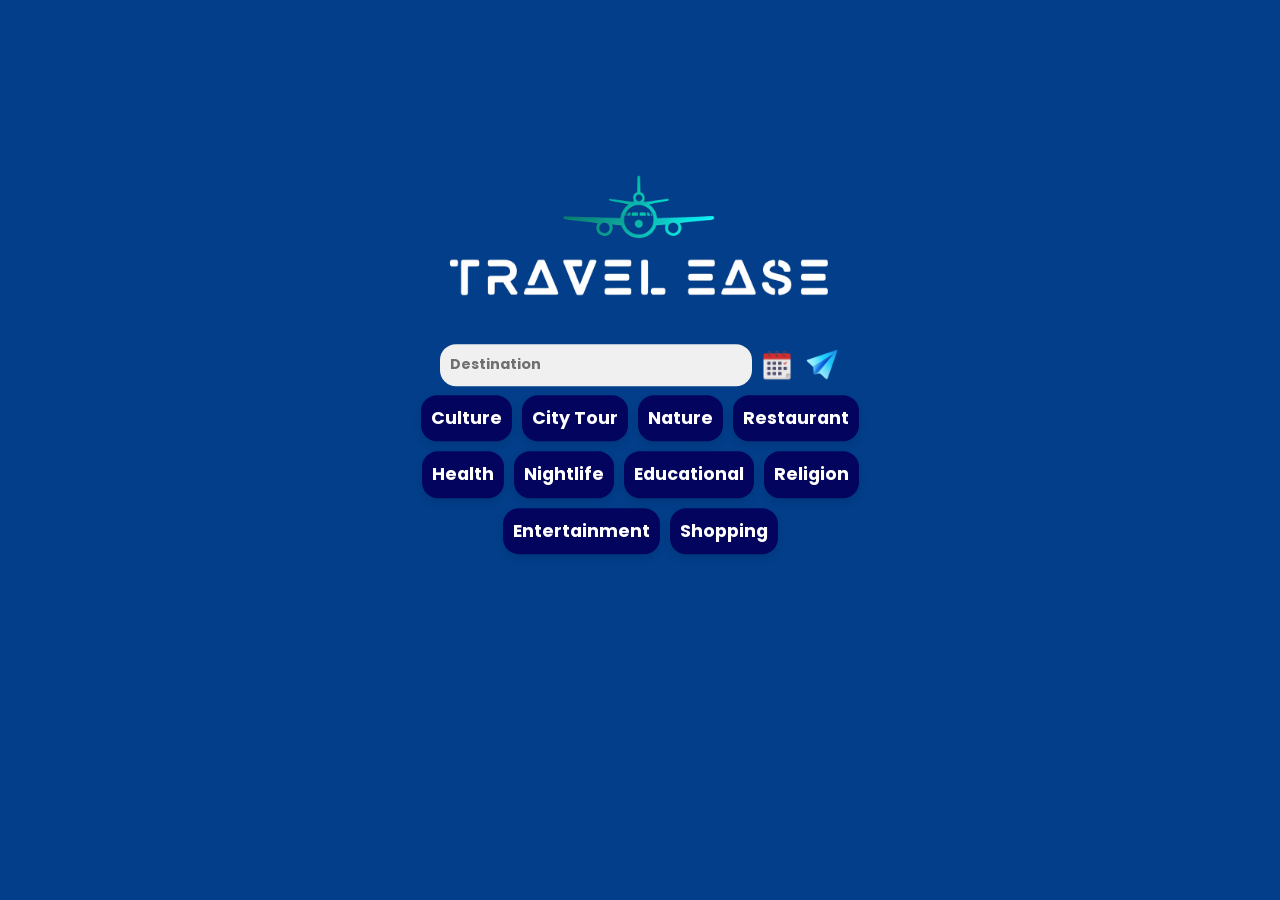
==== commit 11ccf5ea: "updated responsiveness" ====
--- a/index.html
+++ b/index.html
@@ -1,38 +1,26 @@
 <!DOCTYPE html>
 <html lang="en">
-  <head>
-    <meta charset="utf-8" />
-    <meta
-      name="viewport"
-      content="width=device-width, initial-scale=1, shrink-to-fit=no"
-    />
-    <link
-      href="https://fonts.googleapis.com/css?family=Roboto:300,400&display=swap"
-      rel="stylesheet"
-    />
-    <link
-      href="https://fonts.googleapis.com/css?family=Poppins:300,400,500&display=swap"
-      rel="stylesheet"
-    />
-    <link
-      href="https://cdn.jsdelivr.net/npm/bootstrap@5.3.3/dist/css/bootstrap.min.css"
-      rel="stylesheet"
-      integrity="sha384-QWTKZyjpPEjISv5WaRU9OFeRpok6YctnYmDr5pNlyT2bRjXh0JMhjY6hW+ALEwIH"
-      crossorigin="anonymous"
-    />
-    <link rel="stylesheet" href="fonts/icomoon/style.css" />
-    <link rel="stylesheet" href="css/rome.css" />
-    <link rel="stylesheet" href="css/bootstrap.min.css" />
-    <link rel="stylesheet" href="css/style.css" />
-    <link rel="stylesheet" href="UIstyle.css" />
-    <link rel="stylesheet" href="css/main.min.css" />
-    <link rel="stylesheet" href="UIstyle.css" />
-    <title>TravelEase</title>
-  </head>
 
-  <body>
-    <!-- navigation bar begins -->
-    <div class="navbar">
+<head>
+  <meta charset="utf-8" />
+  <meta name="viewport" content="width=device-width, initial-scale=1, shrink-to-fit=no" />
+  <link href="https://fonts.googleapis.com/css?family=Roboto:300,400&display=swap" rel="stylesheet" />
+  <link href="https://fonts.googleapis.com/css?family=Poppins:300,400,500&display=swap" rel="stylesheet" />
+  <link href="https://cdn.jsdelivr.net/npm/bootstrap@5.3.3/dist/css/bootstrap.min.css" rel="stylesheet"
+    integrity="sha384-QWTKZyjpPEjISv5WaRU9OFeRpok6YctnYmDr5pNlyT2bRjXh0JMhjY6hW+ALEwIH" crossorigin="anonymous" />
+  <link rel="stylesheet" href="fonts/icomoon/style.css" />
+  <link rel="stylesheet" href="css/rome.css" />
+  <link rel="stylesheet" href="css/bootstrap.min.css" />
+  <link rel="stylesheet" href="css/style.css" />
+  <link rel="stylesheet" href="UIstyle.css" />
+  <link rel="stylesheet" href="css/main.min.css" />
+  <link rel="stylesheet" href="UIstyle.css" />
+  <title>TravelEase</title>
+</head>
+
+<body >
+  <!-- navigation bar begins -->
+  <!-- <div class="navbar">
       <a href="#" class="navbar-brand"
         ><img
           src="images/logosmall.png"
@@ -42,7 +30,7 @@
           class="logo"
         />
       </a>
-      <!-- <div class="navbar-sections">
+      <div class="navbar-sections">
       <ul>
         <li><a href="#">Home</a></li>
         <li><a href="#">Ticket</a></li>
@@ -58,170 +46,115 @@
         <a href="#">Explore</a>
         <a href="#">Activity</a>
       </div>
+    </div>
     </div> -->
-    </div>
-    <!-- navigation bar ends -->
+  <!-- navigation bar ends -->
 
-    <!-- Modal -->
-    <div
-      class="modal fade modal-dialog modal-xl modal-dialog modal-fullscreen-sm-down"
-      id="exampleModal"
-      tabindex="-1"
-      aria-labelledby="exampleModalLabel"
-      aria-hidden="true" 
-      
-    >
-      <div class="modal-dialog">
-        <div class="modal-content">
-          <div class="modal-header">
-            <button
-              type="button"
-              class="btn-close"
-              aria-label="Close"
-              data-bs-dismiss="modal"
-              style="margin-right: none"
-              onclick="fetchSelectedDates()"
-            ></button>
-          </div>
-          <div class="modal-body">
-            <div
-              class="content"
-              style="margin-top: -100px; margin-bottom: -100px"
-            >
-              <div class="container text-left">
-                <div class="row justify-content-center">
-                  <div class="col-md-10 text-center">
-                    <div class="d-flex">
-                      <input
-                        type="text"
-                        class="form-control m-2 mb-3"
-                        id="result_from"
-                        placeholder="Depart"
-                        disabled=""
-                      />
-                      <input
-                        type="text"
-                        class="form-control m-2 mb-3"
-                        id="result_to"
-                        placeholder="Return"
-                        disabled=""
-                      />
+  <!-- Modal -->
+  <div class="modal fade modal-dialog-scrollable modal-xl" id="exampleModal" tabindex="-1" aria-labelledby="exampleModalLabel" aria-hidden="true">
+    <div class="modal-dialog">
+      <div class="modal-content">
+        <div class="modal-header">
+          <button type="button" class="btn-close" aria-label="Close" data-bs-dismiss="modal" style="margin-right: none"
+            onclick="fetchSelectedDates()"></button>
+        </div>
+        <div class="modal-body">
+          <div class="content" style="margin-top: -100px; margin-bottom: -100px">
+            <div class="container text-left">
+              <div class="row justify-content-center">
+                <div class="col-md-10 text-center">
+                  <div class="d-flex">
+                    <input type="text" class="form-control m-2 mb-3" id="result_from" placeholder="Depart"
+                      disabled="" />
+                    <input type="text" class="form-control m-2 mb-3" id="result_to" placeholder="Return" disabled="" />
+                  </div>
+                  <form action="#" class="row">
+                    <div class="col-lg-6 mb-4">
+                      <div id="inline_cal_from"></div>
                     </div>
-                    <form action="#" class="row">
-                      <div class="col-lg-6 mb-4">
-                        <div id="inline_cal_from"></div>
-                      </div>
-                      <div class="col-lg-6 mb-4">
-                        <div id="inline_cal_to"></div>
-                      </div>
-                    </form>
-                  </div>
+                    <div class="col-lg-6 mb-4">
+                      <div id="inline_cal_to"></div>
+                    </div>
+                  </form>
                 </div>
               </div>
             </div>
-            <button type="button" class="btn btn-primary" data-bs-dismiss="modal"  onclick="fetchSelectedDates()">Save changes</button>
+          </div>
+          <button type="button" class="btn btn-primary" data-bs-dismiss="modal" onclick="fetchSelectedDates()">
+            Save changes
+          </button>
+        </div>
+      </div>
+    </div>
+  </div>
+
+  <div id="wrapper" style="display: flex; flex-direction: column">
+    <div class="head">
+      <img id="biliki_logo" src="images/logo.png" />
+      <!-- <p>Plan Your Sustainable Trip in Seconds</p> -->
+    </div>
+    <div id="destinationDiv">
+      <div id="topContent">
+        <input id="destinationInput" placeholder="Destination" />
+        <div id="iconsDiv">
+          <!-- Changed the onclick event from initializeApp() to openModal() -->
+          <img id="calendarIcon" src="images/calander.png" data-bs-toggle="modal" data-bs-target="#exampleModal" />
+          <div id="button" onclick="initializeApp()">
+            <img src="images/submit.png" alt="submit" />
           </div>
         </div>
       </div>
     </div>
 
-    <div id="wrapper" style="display: flex; flex-direction: column">
-      <div class="head">
-        <img id="biliki_logo" src="images/logo.png" />
-        <!-- <p>Plan Your Sustainable Trip in Seconds</p> -->
-      </div>
-      <div id="destinationDiv">
-        <div id="topContent">
-          <input id="destinationInput" placeholder="Destination" />
-          <div id="iconsDiv">
-            <!-- Changed the onclick event from initializeApp() to openModal() -->
-            <img
-              id="calendarIcon"
-              src="images/calander.png"
-              data-bs-toggle="modal"
-              data-bs-target="#exampleModal"
-            />
-            <div id="button" onclick="initializeApp()">
-              <img src="images/submit.png" alt="submit" />
-            </div>
-          </div>
-        </div>
-      </div>
+    <div id="interestsDiv">
+      <button class="selectOption" id="entertainment.culture">Culture</button>
+      <button class="selectOption" id="tourism">City Tour</button>
+      <button class="selectOption" id="natural">Nature</button>
+      <button class="selectOption" id="catering.restaurant">
+        Restaurant
+      </button>
+      <button class="selectOption" id="healthcare">Health</button>
+      <button class="selectOption" id="adult.nightclub">Nightlife</button>
+      <button class="selectOption" id="education">Educational</button>
+      <button class="selectOption" id="religion">Religion</button>
+      <button class="selectOption" id="entertainment">Entertainment</button>
+      <button class="selectOption" id="commercial.shopping_mall">
+        Shopping
+      </button>
+    </div>
+    <div class="alert alert-danger enter_date" role="alert" style="visibility: hidden"></div>
+    <div class="alert alert-danger enter_tag" role="alert" style="visibility: hidden"></div>
+    <div class="alert alert-danger enter_city" role="alert" style="visibility: hidden"></div>
+  </div>
 
-      <div id="interestsDiv">
-        <button class="selectOption" id="entertainment.culture">Culture</button>
-        <button class="selectOption" id="tourism">City Tour</button>
-        <button class="selectOption" id="natural">Nature</button>
-        <button class="selectOption" id="catering.restaurant">
-          Restaurant
-        </button>
-        <button class="selectOption" id="healthcare">Health</button>
-        <button class="selectOption" id="adult.nightclub">Nightlife</button>
-        <button class="selectOption" id="education">Educational</button>
-        <button class="selectOption" id="religion">Religion</button>
-        <button class="selectOption" id="entertainment">Entertainment</button>
-        <button class="selectOption" id="commercial.shopping_mall">
-          Shopping
-        </button>
-      </div>
-      <div
-        class="alert alert-danger enter_date"
-        role="alert"
-        style="visibility: hidden"
-      ></div>
-      <div
-        class="alert alert-danger enter_tag"
-        role="alert"
-        style="visibility: hidden"
-      ></div>
-      <div
-        class="alert alert-danger enter_city"
-        role="alert"
-        style="visibility: hidden"
-      ></div>
+  <div class="text-center spinner" style="visibility: hidden">
+    <div class="spinner-border text-light" style="width: 3rem; height: 3rem" role="status">
+      <span class="visually-hidden">Loading...</span>
     </div>
+    <div class="spinner-grow text-light" style="width: 3rem; height: 3rem" role="status">
+      <span class="visually-hidden">Loading...</span>
+    </div>
+  </div>
 
-    <div class="text-center spinner" style="visibility: hidden">
-      <div
-        class="spinner-border text-light"
-        style="width: 3rem; height: 3rem"
-        role="status"
-      >
-        <span class="visually-hidden">Loading...</span>
-      </div>
-      <div
-        class="spinner-grow text-light"
-        style="width: 3rem; height: 3rem"
-        role="status"
-      >
-        <span class="visually-hidden">Loading...</span>
-      </div>
-    </div>
+  <script src="geoapify_module/HotelSearch.js"></script>
+  <script src="geoapify_module/FlightSearch.js"></script>
+  <script src="UIscript.js"></script>
+  <script src="geoapify_module/places.js"></script>
+  <script src="geoapify_module/CitySearch.js"></script>
+  <script src="js/jquery-3.3.1.min.js"></script>
+  <script src="js/popper.min.js"></script>
+  <script src="js/bootstrap.min.js"></script>
+  <script src="js/rome.js"></script>
+  <script src="js/main.js"></script>
+  <script src="https://cdn.jsdelivr.net/npm/bootstrap@5.3.3/dist/js/bootstrap.bundle.min.js"
+    integrity="sha384-YvpcrYf0tY3lHB60NNkmXc5s9fDVZLESaAA55NDzOxhy9GkcIdslK1eN7N6jIeHz"
+    crossorigin="anonymous"></script>
+  <script src="https://cdn.jsdelivr.net/npm/@popperjs/core@2.11.8/dist/umd/popper.min.js"
+    integrity="sha384-I7E8VVD/ismYTF4hNIPjVp/Zjvgyol6VFvRkX/vR+Vc4jQkC+hVqc2pM8ODewa9r"
+    crossorigin="anonymous"></script>
+  <script src="https://cdn.jsdelivr.net/npm/bootstrap@5.3.3/dist/js/bootstrap.min.js"
+    integrity="sha384-0pUGZvbkm6XF6gxjEnlmuGrJXVbNuzT9qBBavbLwCsOGabYfZo0T0to5eqruptLy"
+    crossorigin="anonymous"></script>
+</body>
 
-    <script src="geoapify_module/HotelSearch.js"></script>
-    <script src="geoapify_module/FlightSearch.js"></script>
-    <script src="UIscript.js"></script>
-    <script src="geoapify_module/places.js"></script>
-    <script src="geoapify_module/CitySearch.js"></script>
-    <script src="js/jquery-3.3.1.min.js"></script>
-    <script src="js/popper.min.js"></script>
-    <script src="js/bootstrap.min.js"></script>
-    <script src="js/rome.js"></script>
-    <script src="js/main.js"></script>
-    <script
-      src="https://cdn.jsdelivr.net/npm/bootstrap@5.3.3/dist/js/bootstrap.bundle.min.js"
-      integrity="sha384-YvpcrYf0tY3lHB60NNkmXc5s9fDVZLESaAA55NDzOxhy9GkcIdslK1eN7N6jIeHz"
-      crossorigin="anonymous"
-    ></script>
-    <script
-      src="https://cdn.jsdelivr.net/npm/@popperjs/core@2.11.8/dist/umd/popper.min.js"
-      integrity="sha384-I7E8VVD/ismYTF4hNIPjVp/Zjvgyol6VFvRkX/vR+Vc4jQkC+hVqc2pM8ODewa9r"
-      crossorigin="anonymous"
-    ></script>
-    <script
-      src="https://cdn.jsdelivr.net/npm/bootstrap@5.3.3/dist/js/bootstrap.min.js"
-      integrity="sha384-0pUGZvbkm6XF6gxjEnlmuGrJXVbNuzT9qBBavbLwCsOGabYfZo0T0to5eqruptLy"
-      crossorigin="anonymous"
-    ></script>
-  </body>
-</html>
+</html>
--- a/UIstyle.css
+++ b/UIstyle.css
@@ -14,6 +14,7 @@
   background-position: center;
   background-repeat: no-repeat;
   background-attachment: fixed;
+
 }
 
 #wrapper {
@@ -98,15 +99,14 @@
 #calendarIcon {
   width: 30px;
   height: 30px;
-  opacity: 70%;
   transition: 0.3s;
   margin-right: 10px;
 }
 
 #calendarIcon:hover{
   cursor: pointer;
-  opacity: 100%;
-  transition: 0.3s;
+  zoom: 1.5;
+  transition: 1s;
 }
 
 
@@ -139,7 +139,7 @@
 }
 
 #button {
-  background-color: #10b099;
+  background-color: #023e8a;
   border-radius: 16px;
   width: 35px!important;
   height: 35px;
@@ -150,13 +150,18 @@
 }
 
 #button:hover{
-  background-color: #097f6e;
-  transition: 0.3s;
+  zoom: 1.5;
+  transition: 1s;
   cursor: pointer;
 }
 
 #button img {
   width: 37px;
+}
+
+.modal{
+  margin-left: 13%;
+  margin-right: 13%;
 }
 
 @media screen and (max-width: 600px) {
@@ -177,6 +182,19 @@
   #interestsDiv {
       margin: 0 20 0 20!important;
   }
+  .modal{
+    margin-left: 0%;
+    margin-right: 0%;
+  }
+}
+
+@media screen and (max-width: 400px) {
+ 
+  #biliki_logo {
+    width: 99%;
+    margin-bottom: 7%;
+  }  
+
 }
 
 @media screen and (max-width: 470px){
@@ -302,7 +320,7 @@
   display: block;
 }
 .spinner{
-  margin-top: 400px;
+  margin-top: 500px;
 }
 
 @media screen and (max-width: 600px) {
@@ -317,7 +335,7 @@
     visibility: hidden;
   }
   .spinner{
-    margin-top: 480px;
+    margin-top: 580px;
   }
 }
 
--- a/UIstyle.css
+++ b/UIstyle.css
@@ -14,6 +14,7 @@
   background-position: center;
   background-repeat: no-repeat;
   background-attachment: fixed;
+
 }
 
 #wrapper {
@@ -98,15 +99,14 @@
 #calendarIcon {
   width: 30px;
   height: 30px;
-  opacity: 70%;
   transition: 0.3s;
   margin-right: 10px;
 }
 
 #calendarIcon:hover{
   cursor: pointer;
-  opacity: 100%;
-  transition: 0.3s;
+  zoom: 1.5;
+  transition: 1s;
 }
 
 
@@ -139,7 +139,7 @@
 }
 
 #button {
-  background-color: #10b099;
+  background-color: #023e8a;
   border-radius: 16px;
   width: 35px!important;
   height: 35px;
@@ -150,13 +150,18 @@
 }
 
 #button:hover{
-  background-color: #097f6e;
-  transition: 0.3s;
+  zoom: 1.5;
+  transition: 1s;
   cursor: pointer;
 }
 
 #button img {
   width: 37px;
+}
+
+.modal{
+  margin-left: 13%;
+  margin-right: 13%;
 }
 
 @media screen and (max-width: 600px) {
@@ -177,6 +182,19 @@
   #interestsDiv {
       margin: 0 20 0 20!important;
   }
+  .modal{
+    margin-left: 0%;
+    margin-right: 0%;
+  }
+}
+
+@media screen and (max-width: 400px) {
+ 
+  #biliki_logo {
+    width: 99%;
+    margin-bottom: 7%;
+  }  
+
 }
 
 @media screen and (max-width: 470px){
@@ -302,7 +320,7 @@
   display: block;
 }
 .spinner{
-  margin-top: 400px;
+  margin-top: 500px;
 }
 
 @media screen and (max-width: 600px) {
@@ -317,7 +335,7 @@
     visibility: hidden;
   }
   .spinner{
-    margin-top: 480px;
+    margin-top: 580px;
   }
 }
 
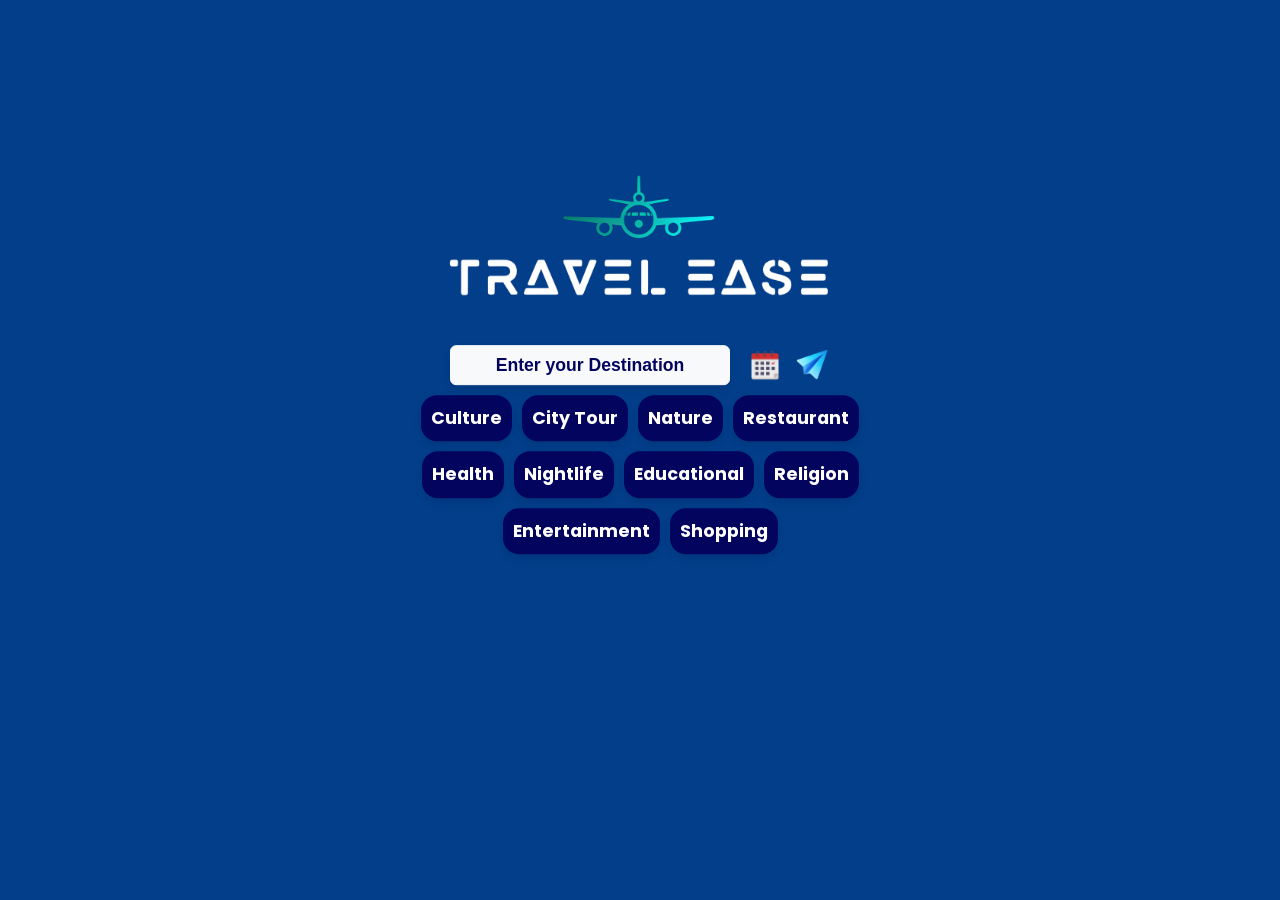
==== commit 1498bd43: "updated destination input and changed the flightsearch.html" ====
--- a/index.html
+++ b/index.html
@@ -88,6 +88,27 @@
     </div>
   </div>
 
+   
+  <div class="modal fade" id="exampleModal2" tabindex="-1" aria-labelledby="exampleModalLabel" aria-hidden="true">
+    <div class="modal-dialog">
+      <div class="modal-content">
+        <div class="modal-header">
+          <h1 class="modal-title fs-5" id="exampleModalLabel">Enter Your Destination</h1>
+          <button type="button" class="btn-close" data-bs-dismiss="modal" aria-label="Close"></button>
+        </div>
+        <div class="modal-body">
+          <input type="text" class="CityName1" placeholder="enter city name">
+          <input type="text" class="countryName1" placeholder="enter country">
+        </div>
+        <div class="modal-footer">
+          <button type="button" class="btn btn-secondary" data-bs-dismiss="modal">Close</button>
+          <button type="button" class="btn btn-primary" data-bs-dismiss="modal">Save changes</button>
+        </div>
+      </div>
+    </div>
+  </div>
+
+
   <div id="wrapper" style="display: flex; flex-direction: column">
     <div class="head">
       <img id="biliki_logo" src="images/logo.png" />
@@ -95,8 +116,8 @@
     </div>
     <div id="destinationDiv">
       <div id="topContent">
-        <input id="destinationInput" placeholder="Destination" />
-        <div id="iconsDiv">
+        <button type="button" class="btn btn-light" data-bs-toggle="modal" data-bs-target="#exampleModal2" style="min-width: 70%; color: #03045e; font-family: 'Poppins', sans-serif; font-size: 1.1rem;"><b>Enter your Destination</b></button>        
+          <div id="iconsDiv">
           <!-- Changed the onclick event from initializeApp() to openModal() -->
           <img id="calendarIcon" src="images/calander.png" data-bs-toggle="modal" data-bs-target="#exampleModal" />
           <div id="button" onclick="initializeApp()">
@@ -105,6 +126,7 @@
         </div>
       </div>
     </div>
+
 
     <div id="interestsDiv">
       <button class="selectOption" id="entertainment.culture">Culture</button>
--- a/UIstyle.css
+++ b/UIstyle.css
@@ -159,7 +159,7 @@
   width: 37px;
 }
 
-.modal{
+.modal.fade.modal-dialog-scrollable.modal-xl{
   margin-left: 13%;
   margin-right: 13%;
 }
@@ -182,7 +182,7 @@
   #interestsDiv {
       margin: 0 20 0 20!important;
   }
-  .modal{
+  .modal.fade.modal-dialog-scrollable.modal-xl{
     margin-left: 0%;
     margin-right: 0%;
   }
--- a/UIstyle.css
+++ b/UIstyle.css
@@ -159,7 +159,7 @@
   width: 37px;
 }
 
-.modal{
+.modal.fade.modal-dialog-scrollable.modal-xl{
   margin-left: 13%;
   margin-right: 13%;
 }
@@ -182,7 +182,7 @@
   #interestsDiv {
       margin: 0 20 0 20!important;
   }
-  .modal{
+  .modal.fade.modal-dialog-scrollable.modal-xl{
     margin-left: 0%;
     margin-right: 0%;
   }
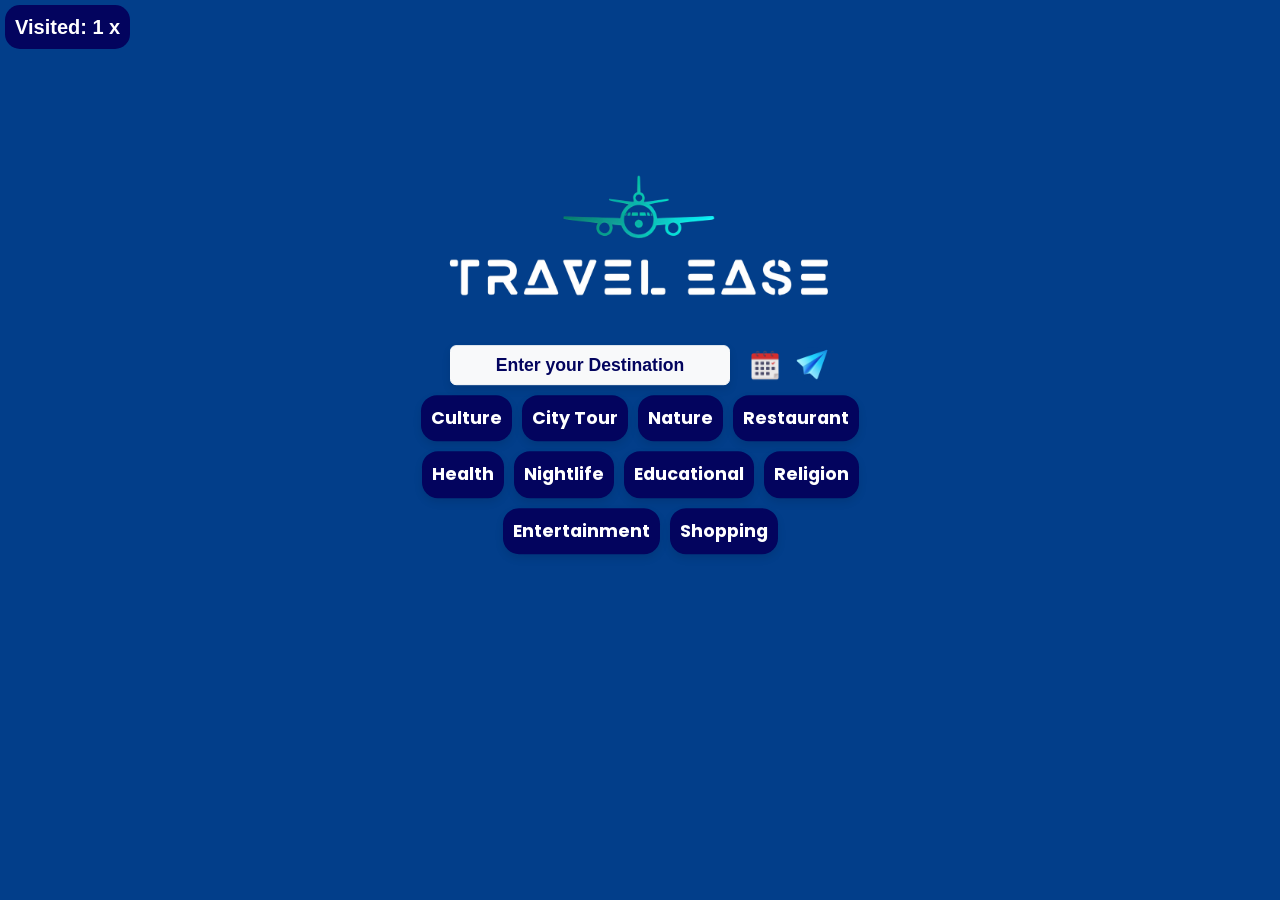
==== commit 4aa6d3a1: "added counter" ====
--- a/index.html
+++ b/index.html
@@ -19,6 +19,9 @@
 </head>
 
 <body >
+  <div class="counterDiv">
+    <h5 class="counter">Visited: </h5>
+  </div>
   <!-- navigation bar begins -->
   <!-- <div class="navbar">
       <a href="#" class="navbar-brand"
@@ -55,8 +58,7 @@
     <div class="modal-dialog">
       <div class="modal-content">
         <div class="modal-header">
-          <button type="button" class="btn-close" aria-label="Close" data-bs-dismiss="modal" style="margin-right: none"
-            onclick="fetchSelectedDates()"></button>
+          <button type="button" class="btn-close" aria-label="Close" data-bs-dismiss="modal" style="margin-right: none"></button>
         </div>
         <div class="modal-body">
           <div class="content" style="margin-top: -100px; margin-bottom: -100px">
@@ -80,7 +82,7 @@
               </div>
             </div>
           </div>
-          <button type="button" class="btn btn-primary" data-bs-dismiss="modal" onclick="fetchSelectedDates()">
+          <button type="button" class="btn btn-primary" data-bs-dismiss="modal">
             Save changes
           </button>
         </div>
@@ -158,6 +160,17 @@
     </div>
   </div>
 
+
+  <script>
+    let showcounter = document.querySelector('.counter');
+    window.onload = function () {
+      let counterUser = parseInt(localStorage.getItem('counterUser')) || 0; // Get the current count from localStorage or default to 0
+      counterUser = counterUser + 1; // Increment the counter
+      localStorage.setItem('counterUser', counterUser); // Store the updated count back to localStorage
+      showcounter.innerText =showcounter.innerText+' '+counterUser+' '+'x'; // Display the updated count
+    };
+  </script>
+
   <script src="geoapify_module/HotelSearch.js"></script>
   <script src="geoapify_module/FlightSearch.js"></script>
   <script src="UIscript.js"></script>
--- a/UIstyle.css
+++ b/UIstyle.css
@@ -365,15 +365,33 @@
   transition: visibility 0.5s;
 }
 
-
-
-
-
-
-
-
-
-
-
-
-
+.counterDiv{
+  display: inline-block;
+  font-size: 1.1rem;
+  margin: 5px;
+  padding: 5 10 5 10;
+  background-color:#03045e;
+  border: none;
+  border-radius: 15px;
+  color: white;
+  font-family: 'Poppins', sans-serif;
+  transition: 0.2s;
+}
+.counter{
+  text-shadow: 10%;
+  margin-bottom: 0%;
+  text-decoration: dashed;
+  margin: 10px;
+  font-weight: bolder;
+}
+
+
+
+
+
+
+
+
+
+
+
--- a/UIstyle.css
+++ b/UIstyle.css
@@ -365,15 +365,33 @@
   transition: visibility 0.5s;
 }
 
-
-
-
-
-
-
-
-
-
-
-
-
+.counterDiv{
+  display: inline-block;
+  font-size: 1.1rem;
+  margin: 5px;
+  padding: 5 10 5 10;
+  background-color:#03045e;
+  border: none;
+  border-radius: 15px;
+  color: white;
+  font-family: 'Poppins', sans-serif;
+  transition: 0.2s;
+}
+.counter{
+  text-shadow: 10%;
+  margin-bottom: 0%;
+  text-decoration: dashed;
+  margin: 10px;
+  font-weight: bolder;
+}
+
+
+
+
+
+
+
+
+
+
+
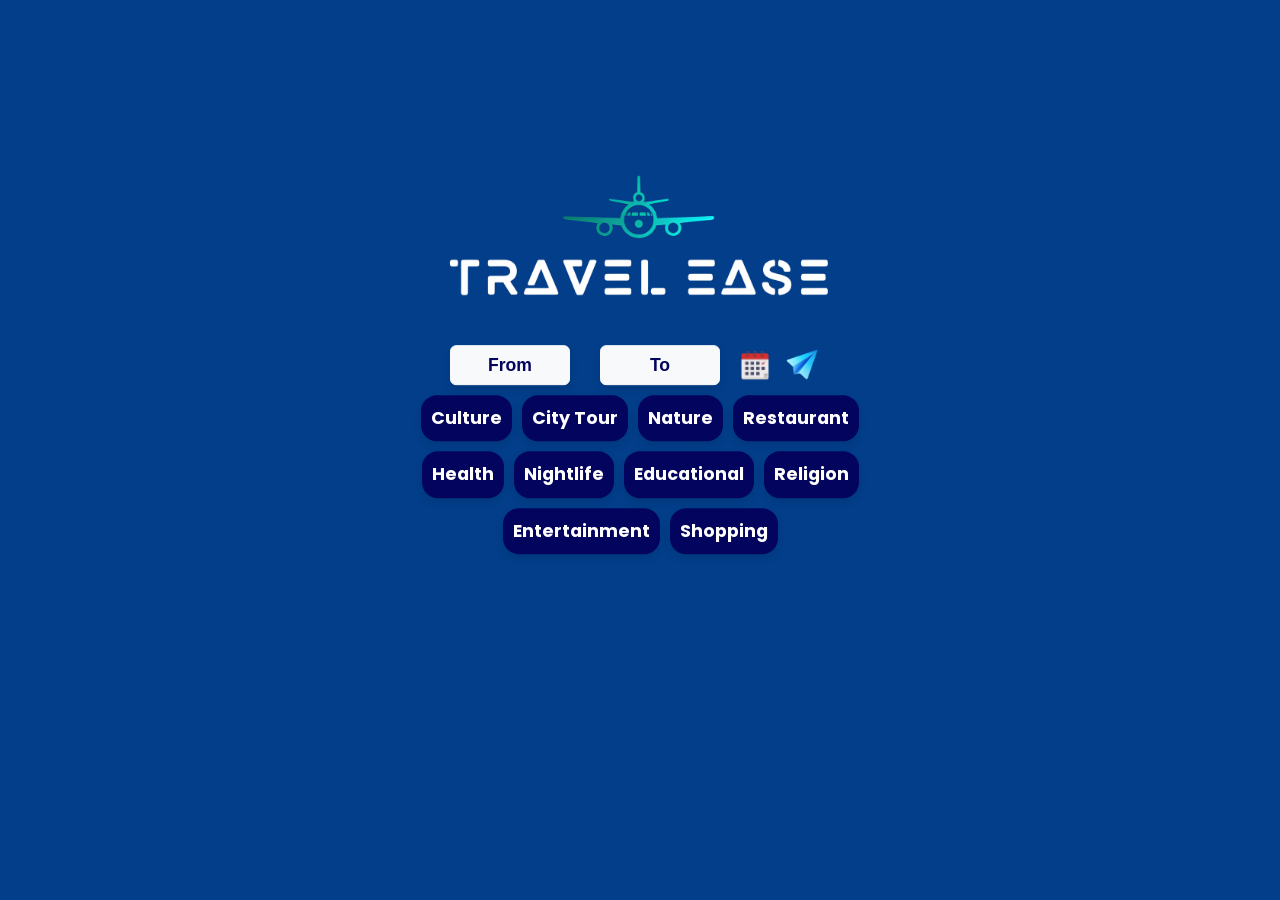
==== commit 29a68cf5: "updated destination input" ====
--- a/index.html
+++ b/index.html
@@ -19,9 +19,9 @@
 </head>
 
 <body >
-  <div class="counterDiv">
+  <!-- <div class="counterDiv">
     <h5 class="counter">Visited: </h5>
-  </div>
+  </div> -->
   <!-- navigation bar begins -->
   <!-- <div class="navbar">
       <a href="#" class="navbar-brand"
@@ -110,6 +110,26 @@
     </div>
   </div>
 
+  <div class="modal fade" id="exampleModal3" tabindex="-1" aria-labelledby="exampleModalLabel" aria-hidden="true">
+    <div class="modal-dialog">
+      <div class="modal-content">
+        <div class="modal-header">
+          <h1 class="modal-title fs-5" id="exampleModalLabel">Enter Your Origin</h1>
+          <button type="button" class="btn-close" data-bs-dismiss="modal" aria-label="Close"></button>
+        </div>
+        <div class="modal-body">
+          <input type="text" class="CityName2" placeholder="enter city name">
+          <input type="text" class="countryName2" placeholder="enter country">
+        </div>
+        <div class="modal-footer">
+          <button type="button" class="btn btn-secondary" data-bs-dismiss="modal">Close</button>
+          <button type="button" class="btn btn-primary" data-bs-dismiss="modal">Save changes</button>
+        </div>
+      </div>
+    </div>
+  </div>
+
+
 
   <div id="wrapper" style="display: flex; flex-direction: column">
     <div class="head">
@@ -118,7 +138,8 @@
     </div>
     <div id="destinationDiv">
       <div id="topContent">
-        <button type="button" class="btn btn-light" data-bs-toggle="modal" data-bs-target="#exampleModal2" style="min-width: 70%; color: #03045e; font-family: 'Poppins', sans-serif; font-size: 1.1rem;"><b>Enter your Destination</b></button>        
+        <button type="button" class="btn btn-light" data-bs-toggle="modal" data-bs-target="#exampleModal3" style="min-width: 30%; color: #03045e; font-family: 'Poppins', sans-serif; font-size: 1.1rem;"><b><strong>From</strong></b></button>
+        <button type="button" class="btn btn-light" data-bs-toggle="modal" data-bs-target="#exampleModal2" style="min-width: 30%; color: #03045e; font-family: 'Poppins', sans-serif; font-size: 1.1rem;"><b><strong>To</strong></b></button>         
           <div id="iconsDiv">
           <!-- Changed the onclick event from initializeApp() to openModal() -->
           <img id="calendarIcon" src="images/calander.png" data-bs-toggle="modal" data-bs-target="#exampleModal" />
@@ -161,7 +182,7 @@
   </div>
 
 
-  <script>
+  <!-- <script>
     let showcounter = document.querySelector('.counter');
     window.onload = function () {
       let counterUser = parseInt(localStorage.getItem('counterUser')) || 0; // Get the current count from localStorage or default to 0
@@ -169,7 +190,7 @@
       localStorage.setItem('counterUser', counterUser); // Store the updated count back to localStorage
       showcounter.innerText =showcounter.innerText+' '+counterUser+' '+'x'; // Display the updated count
     };
-  </script>
+  </script> -->
 
   <script src="geoapify_module/HotelSearch.js"></script>
   <script src="geoapify_module/FlightSearch.js"></script>
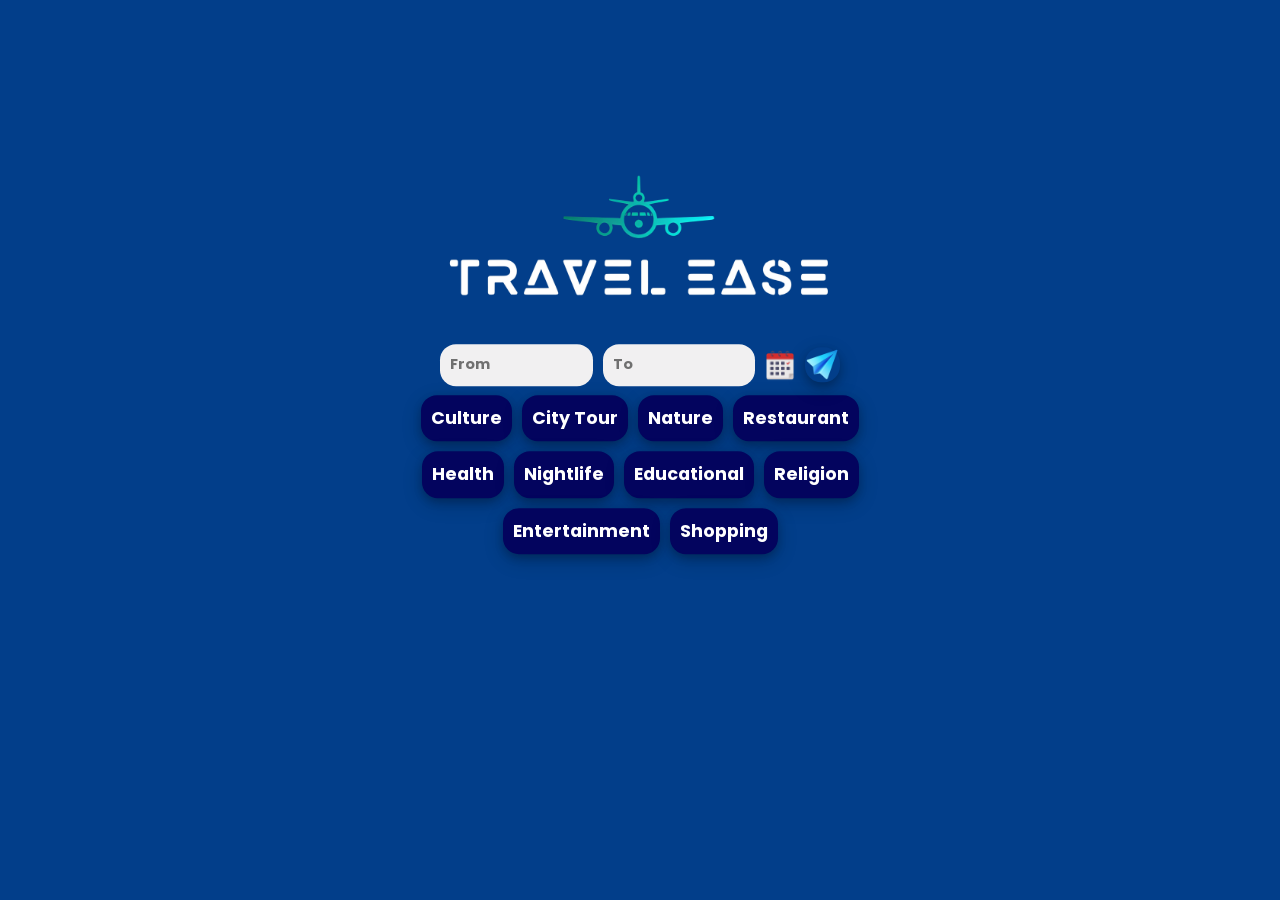
==== commit 7899a79d: "changed input type" ====
--- a/index.html
+++ b/index.html
@@ -91,7 +91,7 @@
   </div>
 
    
-  <div class="modal fade" id="exampleModal2" tabindex="-1" aria-labelledby="exampleModalLabel" aria-hidden="true">
+  <!-- <div class="modal fade" id="exampleModal2" tabindex="-1" aria-labelledby="exampleModalLabel" aria-hidden="true">
     <div class="modal-dialog">
       <div class="modal-content">
         <div class="modal-header">
@@ -128,18 +128,18 @@
       </div>
     </div>
   </div>
-
+ -->
 
 
   <div id="wrapper" style="display: flex; flex-direction: column">
     <div class="head">
-      <img id="biliki_logo" src="images/logo.png" />
+      <img id="logo" src="images/logo.png" />
       <!-- <p>Plan Your Sustainable Trip in Seconds</p> -->
     </div>
     <div id="destinationDiv">
       <div id="topContent">
-        <button type="button" class="btn btn-light" data-bs-toggle="modal" data-bs-target="#exampleModal3" style="min-width: 30%; color: #03045e; font-family: 'Poppins', sans-serif; font-size: 1.1rem;"><b><strong>From</strong></b></button>
-        <button type="button" class="btn btn-light" data-bs-toggle="modal" data-bs-target="#exampleModal2" style="min-width: 30%; color: #03045e; font-family: 'Poppins', sans-serif; font-size: 1.1rem;"><b><strong>To</strong></b></button>         
+          <input type="text" class="CityName1"  id="destinationInput" placeholder="From">
+          <input type="text" class="CityName2" id="destinationInput"  placeholder="To">         
           <div id="iconsDiv">
           <!-- Changed the onclick event from initializeApp() to openModal() -->
           <img id="calendarIcon" src="images/calander.png" data-bs-toggle="modal" data-bs-target="#exampleModal" />
--- a/UIstyle.css
+++ b/UIstyle.css
@@ -52,7 +52,7 @@
   color: rgba(0, 0, 0, 0.628);
 }
 
-#biliki_logo {
+#logo {
   width: 400px;
   margin-bottom: 7%;
 }
@@ -94,6 +94,7 @@
   color: white;
   font-family: 'Poppins', sans-serif;
   transition: 0.2s;
+  box-shadow: 0 4px 8px 0 rgba(0, 0, 0, 0.2), 0 6px 20px 0 rgba(0, 0, 0, 0.19);
 }
 
 #calendarIcon {
@@ -147,6 +148,7 @@
   justify-content: center;
   align-items: center;
   transition: 0.3s;
+  box-shadow: 0 4px 8px 0 rgba(0, 0, 0, 0.2), 0 6px 20px 0 rgba(0, 0, 0, 0.19);
 }
 
 #button:hover{
@@ -157,6 +159,7 @@
 
 #button img {
   width: 37px;
+  
 }
 
 .modal.fade.modal-dialog-scrollable.modal-xl{
@@ -190,7 +193,7 @@
 
 @media screen and (max-width: 400px) {
  
-  #biliki_logo {
+  #logo {
     width: 99%;
     margin-bottom: 7%;
   }  
--- a/UIstyle.css
+++ b/UIstyle.css
@@ -52,7 +52,7 @@
   color: rgba(0, 0, 0, 0.628);
 }
 
-#biliki_logo {
+#logo {
   width: 400px;
   margin-bottom: 7%;
 }
@@ -94,6 +94,7 @@
   color: white;
   font-family: 'Poppins', sans-serif;
   transition: 0.2s;
+  box-shadow: 0 4px 8px 0 rgba(0, 0, 0, 0.2), 0 6px 20px 0 rgba(0, 0, 0, 0.19);
 }
 
 #calendarIcon {
@@ -147,6 +148,7 @@
   justify-content: center;
   align-items: center;
   transition: 0.3s;
+  box-shadow: 0 4px 8px 0 rgba(0, 0, 0, 0.2), 0 6px 20px 0 rgba(0, 0, 0, 0.19);
 }
 
 #button:hover{
@@ -157,6 +159,7 @@
 
 #button img {
   width: 37px;
+  
 }
 
 .modal.fade.modal-dialog-scrollable.modal-xl{
@@ -190,7 +193,7 @@
 
 @media screen and (max-width: 400px) {
  
-  #biliki_logo {
+  #logo {
     width: 99%;
     margin-bottom: 7%;
   }  
